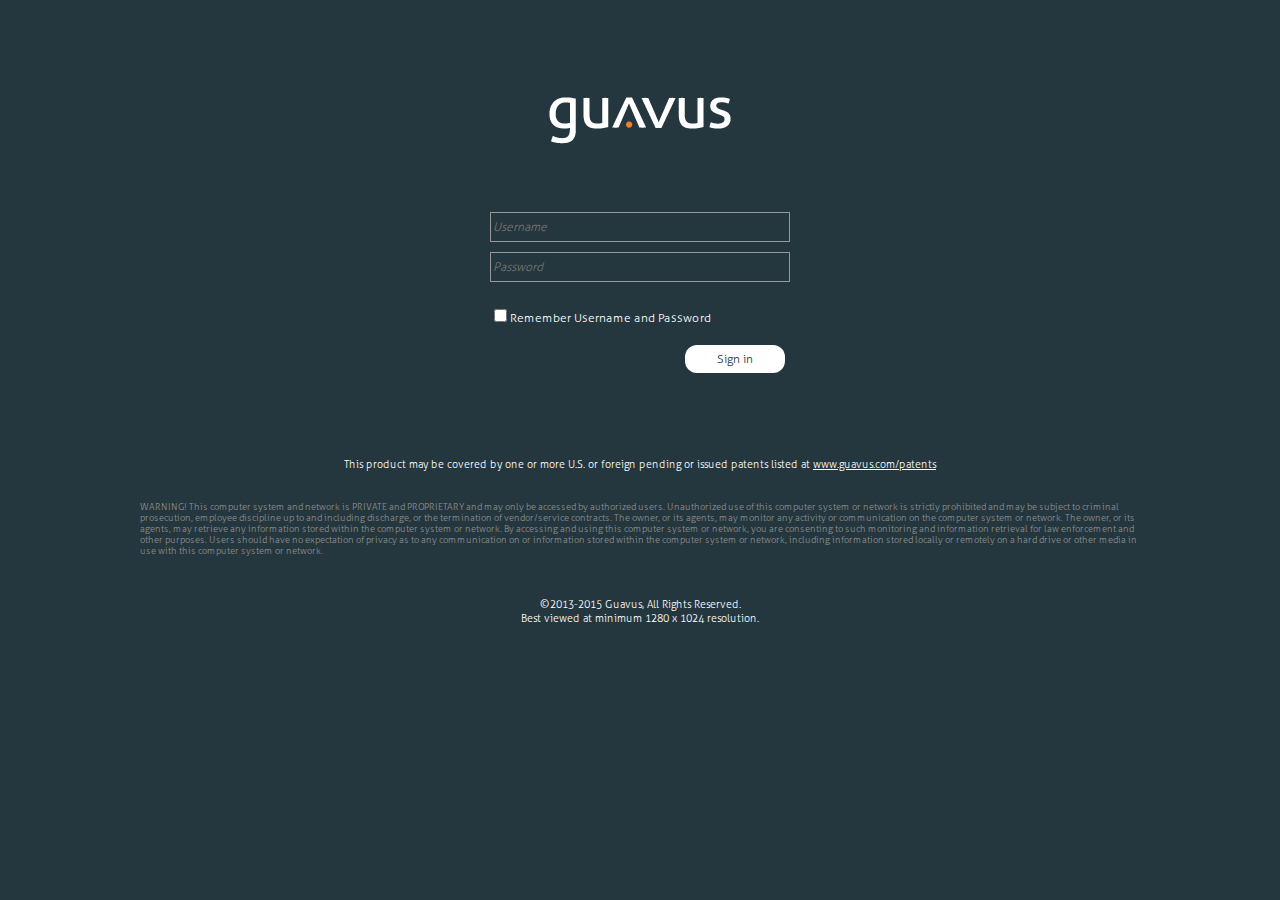
==== src/index.html @ 884ecc48 "angularjs" ====
<!DOCTYPE html> 
<html lang="en"> 
<head>
 <meta charset="utf-8"> 
 <meta name=viewport content="width=device-width,initial-scale=1"> 
 <meta http-equiv=X-UA-Compatible content="IE=edge,chrome=1">
  <title>Login</title>

   <link href="css/custom.css" rel="stylesheet">

   <script src="Scripts/jquery.min.js"></script>
   <script src="Scripts/bootstrap.min.js"></script>
   <script type="text/javascript">


   </script>
   <!--custom js-->

  </head>

     <body class='loginbody'> 
    
      <div class=logo-container > 
        <img src="images/guavusLogoLarge.png" class="guavusLogo"/>
      </div> 

      <div class="loginForm"> 
          
           <form class="form-signin" method="POST" role="form" id='loginForm' action='home.html'>
               
                <input type="username" id="username" class="form-control" placeholder="Username" required />
                 
                <input type="password" id="password" class="form-control" placeholder="Password" required />
                 <div style="height: 0px">   
                </div>
                <div id="remember" class="checkbox remember">
                    <label>
                        <input type="checkbox" id="cbRememberMe" name="rememberMe" value="remember-me">Remember Username and Password 
                    </label>
                </div>
                
                <button class="btn btn-lg btn-primary btn-block btn-signin" type="submit" id = 'submit'>Sign in</button>
          
            </form>

      </div> 


      <div class="disclaimer">
              <p class="patentText">This product may be covered by one or more U.S. or foreign pending or issued patents listed at 
                <a href=http://www.guavus.com/patents target=_blank>www.guavus.com/patents</a>
              </p> 
             
              <p class="warningText">WARNING! This computer system and network is PRIVATE and PROPRIETARY and may only be accessed by authorized users. Unauthorized use of this computer system or network is strictly prohibited and may be subject to criminal prosecution, employee discipline up to and including discharge, or the termination of vendor/service contracts. The owner, or its agents, may monitor any activity or communication on the computer system or network. The owner, or its agents, may retrieve any information stored within the computer system or network. By accessing and using this computer system or network, you are consenting to such monitoring and information retrieval for law enforcement and other purposes. Users should have no expectation of privacy as to any communication on or information stored within the computer system or network, including information stored locally or remotely on a hard drive or other media in use with this computer system or network.
              </p> 
              <p class="rightsText"> ©2013-2015 Guavus, All Rights Reserved.<br/>Best viewed at minimum 1280 x 1024 resolution.</p> 
             
        </div> 

    </body> 

</html>
---- src/css/custom.css ----
/*-- common styles --*/

@font-face {
    font-family: "AllerLight";
    src:  url("fonts/Aller_Lt.ttf");
    font-weight: normal;
    font-style: normal;
    /*format("truetype");*/
}

@font-face {
    font-family: "AllerReg";
    src:  url("fonts/Aller_Rg.ttf");
    font-weight: normal;
    font-style: normal;
    /*format("truetype");*/
}

body
{ 
    
    position: relative;
    min-height: 100%;
}


/*--header styles---*/

.navbar-nav > li > a, .navbar-brand {
    padding-top:13px; 
    padding-bottom:13;
    height: 50px;
}
.navbar {
  min-height:30px;  
}
.navbar-fixed-top {
    height: 50; 
}
.navbar-fixed-bottom {
    height: 30; 
}

.nav
{
   font-family: "AllerLight";
   color: #fff;
   background-color: #25373e;
   margin-left: 20px;
   margin-right: 20px;
}


.container-fluid {
    margin-left: auto;
    margin-right: auto;

}

.navbar-default
{
   font-family: "AllerLight";
   background-color: #25373e;
}


/*style for brand portion in header*/
.navbar-brand > div 
{
   float:  left;
   margin-left: 13px;
   margin-right: 13px;
   display: inline-block;
   position: relative;
}


.appName
{
 font-family: 'AllerLight';
 position: relative;
 color: #fff;
 margin: 15px;
}

.headerDividerLine
{
  position:absolute;
  width:1px;
  background-color:#ffffff;
}

/*.rowDividerLine
{
  position:absolute;
  width:2px;
  background-color:#ff00ff;
  height: 100%;
}
*/

.img-circle
{
    /*padding-top: 0;
    padding-bottom: 0;*/
    
  /*  width: 23px;
    height: 23px;*/

}



/*  login page styles-------------------*/

.loginbody
{

  font-family: "AllerLight"; 
  background-color: #25373e;
  padding-bottom: 0px;
  height: 100%;
}

.logo-container {
    padding-top: 7%;
    height:20%; 
    margin:auto;
    display: table;
}

.loginForm {
    padding-top: 5%;
    margin:auto;
    display: table;
}


.disclaimer {
    font-family: "AllerLight"; 
    height:15%; 
    text-align: center;
    color: #909090;
    vertical-align: middle;
    padding-top: 5%;
    padding-bottom: 0;
  
}

.loginForm input[type="submit"] {
    background: rgba(0, 0, 0, 0) linear-gradient(#fff, #fff) repeat scroll 0 0;
    border: 0 none;
    border-radius: 10px;
    color: #25373e;
    font-size: 11px;
    font-weight: 400;
    padding: 7px 10px;
    width: 90px;
}


.patentText
{
    font-family: "AllerLight";
    font-size: 8pt;
    color: #fff;

   
}

.patentText a, .patentText a:focus, .patentText a:hover {
    color: #fff;
    font-family: "AllerLight";
    font-size: 8pt;
}


.warningText
{
    font-family: "AllerLight";

     padding-top: 20px;
    padding-bottom: 30px;
    font-size: 7pt;
     margin: 0 auto;
     max-width: 1000px;
    color: #909090;
    text-align: left;
     max-width: 1000px;
    
}

.rightsText
{
    font-family: "AllerLight";
    font-size: 8pt;
    color: #fff;
    line-height: 14px;

}


.checkbox {
    margin-bottom: 0;
    margin-top: 0;
}
.checkbox input[type="checkbox"] {
    margin-top: 2px;
}
.checkbox label {
    font-family: "AllerLight";
    margin-right: 20px;
    padding-top: 2px;
}
.form-control {
    height: auto;
    padding: 1px 2px;
}
.form1-control {
    height: auto;
    padding: 1px 2px;
}


.leftAlign, .rightAlign {
    max-width: 700px;
    min-width: 200px;
}


.rightAlign {
    padding-right: 15px;
}
.leftAlign {
    padding-left: 15px;
}
.buttonLabel {
    float: left;
    padding-top: 1px;
    text-align: left;
}


.selectedLabel {
    color: #4d4d4d;
    /*font-family: "Aller";*/
}
.rememberMe, Accordion, Button, CheckBox, NumericStepper, TextInput {
    /*font-family: "Aller";*/
}


.btn {
    font-weight: normal;
    height: 36px;
    -moz-user-select: none;
    -webkit-user-select: none;
    user-select: none;
    cursor: default;

}

/*.reauth-email {
    display: block;
    color: #404040;
    line-height: 2;
    margin-bottom: 10px;
    font-size: 14px;
    text-align: center;
    overflow: hidden;
    text-overflow: ellipsis;
    white-space: nowrap;
    -moz-box-sizing: border-box;
    -webkit-box-sizing: border-box;
    box-sizing: border-box;
}*/

.form-signin #username,
.form-signin #password {
    direction: ltr;
    height: 30px;
    font-size: 12px;
    font-family: "AllerLight";
    font-style: italic;
}

.form-signin input[type=username],
.form-signin input[type=password],
.form-signin input[type=text],
.form-signin button {
  
    border: 1px solid #999999;
    background-color: #24373E;
    color: #909090;
    width: 300px;
    display: block;
    margin-bottom: 10px;
    z-index: 1;
    position: relative;
    -moz-box-sizing: border-box;
    -webkit-box-sizing: border-box;
    box-sizing: border-box;
}
.form1-signin input[type=username],
.form1-signin input[type=password],
.form1-signin input[type=text],
.form1-signin button {
  
    border: 1px solid #999999;
    /*background-color: #24373E;*/
    color: #909090;
    width: 300px;
    display: block;
    margin-bottom: 10px;
    z-index: 1;
    position: relative;
    font-size: 12px;
    font-family: "AllerLight";
    font-style: italic;
    -moz-box-sizing: border-box;
    -webkit-box-sizing: border-box;
    box-sizing: border-box;
}


.form1-control:focus {
    width: 300px;
    border-color: #fff;
    outline: 0;
   
}

.form-signin .form-control:focus {
    width: 300px;
    border-color: #35bdb2;
    outline: 0;
   /* -webkit-box-shadow: inset 0 1px 1px rgba(0,0,0,.075),0 0 8px rgb(104, 145, 162);
    box-shadow: inset 0 1px 1px rgba(0,0,0,.075),0 0 8px rgb(104, 145, 162);*/
}

/*.form-signin input[type=username]:invalid :after,
.form-signin input[type=password]:invalid :after{
   border-color: #ff00ff;
   outline: 0;
    width: 300px;
}*/

.vertical
{
   width: 0px;
   height: 100%; /* or height in PX */
}
.btn.btn-reset {

    font-family: "AllerLight";
    font-style: normal;
    width: 100px;
    /*background-color: #4d90fe; */
    color: #fff;
    background-color: #101010;
    /* background-color: linear-gradient(rgb(104, 145, 162), rgb(12, 97, 33));*/
    padding: 0px;
    font-weight: normal;
    font-size: 12px;
    height: 28px;
    -moz-border-radius: 12px;
    -webkit-border-radius: 12px;
    border-radius: 12px;
    border: none;
    display: none;

    -o-transition: all 0.218s;
    -moz-transition: all 0.218s;
    -webkit-transition: all 0.218s;
    transition: all 0.218s;
    float: right;

}
.btn.btn-reset:hover,
.btn.btn-reset:focus {
    color:#fff;
    background-color: #35bdb2;
}


.btn.btn-signin {

    font-family: "AllerLight";
    width: 100px;
    /*background-color: #4d90fe; */
    color: #25373e;
    background-color: #fff;
    /* background-color: linear-gradient(rgb(104, 145, 162), rgb(12, 97, 33));*/
    padding: 0px;
    font-weight: normal;
    font-size: 12px;
    height: 28px;
    -moz-border-radius: 12px;
    -webkit-border-radius: 12px;
    border-radius: 12px;
    border: none;

    -o-transition: all 0.218s;
    -moz-transition: all 0.218s;
    -webkit-transition: all 0.218s;
    transition: all 0.218s;
    float: right;

}

.btn.btn-signin:hover,
.btn.btn-signin:focus {
    color:#fff;
    background-color: #35bdb2;
}

.btn.btn-signin:active
{
  color:#fff;
  background-color: #0090a6;
}

.remember
{
    font-size: 12px;
    font-family: "AllerLight";
    color: #fff;
    font-weight: normal;
    padding-top: 15px;
    padding-bottom: 20px;
}



/*Chart D3 css related chnages */

.axis path,
.yaxis line {
  fill: transparent;
 /* font-size: 8px;*/
  stroke: #000;
  /*font-weight*/: 
  shape-rendering: crispEdges;
}

.bar {
  fill: rgb(181,11,46);
}

.bar:hover {
  fill: rgb(181,11,46) ;
  stroke:rgb(0,6,0);
}

.bar rect:hover {
  fill: #33ADBC;
}

.rectbar {
  fill: rgb(181,11,46);
}

.rectbar:hover {
  
  stroke:rgb(0,6,0);
}

.x.axis path {
  display: none;
}


div.d3tooltip { 
    position: absolute;     
    text-align: left;     
    padding: 10px;       
    font: 12px 'Aller';
    font-weight: bold;   
    background: #eef2f0; 
    border: 1px solid;    
    border-radius: 2px;     
    pointer-events: none;     
}


.gridlines .tick {
    stroke: lightgrey;
    opacity: 0.7;
}

.gridlines path {
      stroke-width: 0;
}

.hgridlines .tick {
    stroke: red;
    opacity: 0.7;
}

.hgridlines path {
      stroke-width: 0;
}

.vgridlines .tick {
    stroke: green;
    opacity: 0.7;
}

.vgridlines path {
      stroke-width: 0;
}


.key path {
  display: none;
}

.key line {
  stroke: #000;
  shape-rendering: crispEdges;
}

#StackedBarVisualisation,#StackedBarVisualisation1,#StackedBarVisualisation2
{

  width: 100%;
  height: 100%;
}

.tbl
{
  
  width: 100%;
  height: 100%;
}

.lgTxt
{
  font-size: 12px;
  font-family: "AllerLight";
  /*
  fill: orange;*/
}


#topleftcontainer > div
{

   float:  left;
   margin: 10px;
   display: inline-block;
   position: absolute;
  font-size: 12px;

}

#headerDividerLineLeg
{
  /*margin-top: 10px;*/
  vertical-align: middle;
  position:relative;
  width:1px;
  height: 20px;
  background-color:#000;
}

#topleftcontainer > input
{

    -webkit-appearance: none;
    margin-top: 10px;
    width: 230px;
    height: 23px;
    border: solid 1px #e1e6e4;
    /* -webkit-border: solid 1px #e1e6e4;*/
   /* -moz-box-sizing: border-box;
    -webkit-box-sizing: border-box;
    box-sizing: border-box;*/

  
}

#topleftcontainer > input:focus
{
    -webkit-appearance: none;
    margin-top: 10px;
    width: 230px;
    height: 23px;
    border: solid 1px #35bdb2;
    /* -moz-box-sizing: border-box;
    -webkit-box-sizing: border-box;
    box-sizing: border-box;*/
  
}


 #topleftcontainer > #discrepInpt,#cmtsInpt
{
    -webkit-appearance: none;
    margin-top: 10px;
    height: 23px;
    border: none;
    border-bottom: solid 2px #e1e6e4;
   /*-moz-border: none;
    -webkit-border: none;
    -moz-border-bottom: solid 2px #e1e6e4;
    -webkit-border-bottom: solid 2px #e1e6e4;*/

}

 #topleftcontainer > #discrepInpt:focus,#cmtsInpt:focus
{
    -webkit-appearance: none;
    margin-top: 10px;
    height: 23px;
    border: none;
    border-bottom: solid 2px #35bdb2;
/*
     -moz-box-sizing: border-box;
    -webkit-box-sizing: border-box;
    box-sizing: border-box;
*/
}

#fisrtImg
{
   padding-left: 0;
   padding-right: 7px;
}

#secImg
{
   padding-left: 7px;
   padding-right: 0;
}

.chartscreenlabel
{
   font-family: 'AllerLight';
   font-weight: normal;
   padding-left: 10px;
   font-size: 12px;
}

#chartscreenlabelHead
{
   font-family: 'AllerReg';
   font-weight: normal;
   padding-left: 0;
   padding-right: 5px;
   font-size: 13px;
  
}

#topleftcontainer > select
{
    font-family: 'AllerLight';
    border: 0;
    font-size: 12px;
    background-color: #e1e6e4 ;
    border-radius: 5px;
    padding: 3px;
   /* padding-left:10px;*/
}


/*End of chart styles*/


.list-group {
   margin-left: 100px;
    margin-bottom: 30px;
    padding-left: 20px;
    padding-top: 10px;
    position: relative;
    width: 100%;
    width: 50%;
}

   .list-group-item-text {
        
        font-family: 'AllerReg';
        /*font-weight: bold;*/
        color: #46616f;
        font-size: 11pt;
       /* padding-bottom: 15px;
        padding-top: 15px;*/
    }

    .list-group-item {
        font-family: 'AllerLight';
        font-weight: normal;
        color: #25373e;
        font-size: 15pt;
        background-color: transparent;
        border: 0 solid #fff;
        display: block;
        margin-bottom: -1px;
        padding: 10px 15px;
        position: relative;
       
    }

     .list-group-item-inline-text {
    
        padding-top:3px;
        padding-bottom:3px;
        padding-right:10px;
        padding-left:5px;
       
    }

    .list-group-item-img-disabled
    {
         pointer-events:none;
         opacity: .4;
    }

    .list-group-item-img
    {
      
    }


    .list-group-item-disabled
    {
        font-family: 'AllerLight';
        font-weight: normal;
        color: #ccc;
        font-size: 15pt;
        background-color: transparent;
        border: 0px solid #fff;
        display: block;
        margin-bottom: -1px;
        padding: 10px 15px;
        position: relative;
        pointer-events:none;
    }

    .list-group-item-text-disabled {
        
        font-family: 'AllerReg';
        /*font-weight: bold;*/
        color: #ccc;
        font-size: 11pt;
        pointer-events:none;
       /* padding-bottom: 15px;
        padding-top: 15px;*/
    }

    a.list-group-item >span:hover,
    a.list-group-item >span:focus {
      color: #35bdb2;
      text-decoration: none;
      background-color: #25373e;
      border-radius: 3px;

    }


    .list-group-input{
         font-family: 'AllerReg';
         font-weight: normal;
         height: 25px;
         border: solid 1px #e1e6e4;
    }
    .list-group-input:focus{

         font-family: 'AllerReg';
         font-weight: normal;
         height: 25px;
         border: solid 1px #35bdb2;
    }

    

/* ---bread crumb  styles ----*/  

.breadcrumbBar {
  background-color: #E1E6E4;
  /*width: 100%;*/
  min-height: 35px;
  position: relative;
  height: 35px;
  padding: 5px 5px 5px 5px;
  padding-left: 30px;
  /*margin-top: 30px;*/
  /*margin-left: 25px;
  margin-right: 25px;*/
}

.breadcrumbBar div
 {
  float: left;
  color: white;
  cursor: pointer;
  font-family: 'AllerLight';
  font-size: 12px;
/*  padding-bottom: 5px;*/

}


.arrow-right {
  float:left;
  width: 0px; 
  height: 0; 
  border-top: 10px inset transparent;
  border-bottom: 10px inset transparent;
}

.arrow-right.first-arrow {
  border-left: 10px solid #E1E6E4;
  margin-left: -1px;
}

.breadcrumb-inactive {
   margin-top: 2px;
  white-space:nowrap;
}

.breadcrumb-inactive div {

  background-color: #25373E;
  padding: 1px 5px;
  height: 20px;

}
/*
.breadcrumb-active #bread{
  padding:5px;
}*/

.breadcrumb-active {
  margin-top: 2px;
  white-space:nowrap;


}

.breadcrumb-active div {
  background-color: #35bdb2;
  padding: 1px 5px;
  height: 20px;
}

.breadcrumbBar span{
  height: 20px;
}
.breadcrumbBar .first-arrow{
  border-top-width: 10px;
  border-bottom-width: 10px;
}

.breadcrumbBar .second-arrow{
  border-left-width: 10px;
  border-top-width: 10px;
  border-bottom-width: 10px;
}

.breadcrumb-active .arrow-right.first-arrow {
  border-top-color: #35bdb2;
  border-top-style: solid;
  border-bottom-color: #35bdb2;
  border-bottom-style: solid;
}

.breadcrumb-active .arrow-right.second-arrow {
  border-left-color: #35bdb2;
  border-left-style: solid;
  border-top-color: #E1E6E4;
  border-top-style: solid;
  border-bottom-color: #E1E6E4;
  border-bottom-style: solid;
}

.breadcrumb-inactive .arrow-right.first-arrow {
  border-top-color: #25373E;
  border-top-style: solid;
  border-bottom-color: #25373E;
  border-bottom-style: solid;
}

.breadcrumb-inactive .arrow-right.second-arrow {
  border-left-color: #25373E;
  border-left-style: solid;
  border-top-color: #E1E6E4;
  border-top-style: solid;
  border-bottom-color: #E1E6E4;
  border-bottom-style: solid;
}

/*-- timerange styles ---*/


.timeRangeBar {
  /*padding: 5px 5px;*/
  height: 30px;
   margin-top: 60px;
  /*background-color: #f1f1ec;*/
}

.timeRangeValue {
  padding: 3px 0px;
  float: left;
   /*margin-top: 4px;*/
}

.timeRangeValue span {
  /*color: #35bdb2;*/
  font-family: 'AllerReg';
  font-weight: normal;

  font-size: 10pt;
}

.timeRangePresets {
  padding: 1px 7px;
  border-left: 1px dotted #BBB;
  float: right;
  font-family: 'AllerReg';
  font-weight: normal;
  font-size: 10pt;
  /*margin-top: 4px;*/

}

.timeRangePresets ul{
  margin-bottom: 4px;
}

.timeRangeCustom{
  padding: 1px 0px 3px 5px;
  margin-top: 1px;
  border-left: 1px dotted #BBB;
  float: right;
}

.timeRangeCustom span {
  cursor: pointer; 
  padding: 5px;
}

.timeRangePresets a {
  padding-left: 7px;
  padding-right: 7px;

}

.timeRangePresets a.active {
  color: #35bdb2;
  text-decoration: none;
}

/*.timeRangePresets a.hover {
  color: #0090a6;
  text-decoration: none;
}
*/

.timeRangePresets a.selected {
  color: #35bdb2;
  text-decoration: none;
}

.timeRangeNonSelectedText {
  color: #000;
  text-decoration: underline;
}

.timeRangeSelectedText {
  color: #35bdb2;
  text-decoration: none;
}

.timeRangeRefresh {
  padding: 2px 10px 3px 10px;
  border-left: 1px dotted #BBB;
  float: right;
}


/*---footer styles--*/
.footerdiv
{
  font-family: 'AllerLight';
  font-size: 12px;
  font-weight: normal;
  float: right;
  margin-top: 5px;
  margin-bottom: 5px;
  margin-right: 30px;
  /*width: 50%*/
}

.footerdivtimezone
{
  font-family: 'AllerLight';
  /*width: 50%*/
  font-size: 12px;
  font-weight: normal;
  float: left;
  margin-top: 5px;
  margin-bottom: 5px;
  margin-left: 30px;
}

.navbar-fixed-bottom
{
    min-height: 30px;
    height: 30px;
    color:#fff;
    font-family: 'AllerLight';
}


.mainbody
{
  font-family: "AllerLight"; 
  margin-left: 30px;
  margin-right: 35px;
}


.dropdown-menu.bullet li {
            width: 200px;
            background: #35bdb2;
            color:#35bdb2;
            font-size: 12px;
        }

        .dropdown-menu.bullet li.group {
            padding: 0 5px 0 10px;
            background: #57cbc1;
            color:#46616f;
            font-size: 11px;
            font-family: 'AllerReg';
            height: 17px;
            vertical-align: middle;

        }

        /*.dropdown-menu.bullet li.groupDisabled {
            padding: 0 5px 0 10px;
            background: #57cbc1;
            color:#53b6b1;
            font-size: 11px;
            font-family: 'AllerReg';
            height: 17px;
            vertical-align: middle;

        }*/
        .dropdown-menu.bullet {
            border-radius: 2px;
            border-top: 0px;
            border-bottom: 0px;
            border-left: 0px;
            border-right: 0px;
            padding: 20px 0px 15px  0px;
            margin: 0 0 0 0;
            background-color: #35bdb2;

        }

    .dropdown-menu.bullet li.item {
    clear: both;
    color: #000;
    display: block;
    font-weight: normal;
    padding: 10px 5px 5px  15px;
    font-family: "AllerReg"; 
    font-size: 12px;
    height: 40px;
}

 .dropdown-menu.bullet li.disabled {
  
    clear: both;
    color: #29a39b;
    display: block;
    font-weight: normal;
    padding: 10px 5px 5px  15px;
    font-family: "AllerReg"; 
    font-size: 12px;
    height: 40px;
    pointer-events:none;
 }

.dropdown-menu.bullet li.item:hover {
    background-color: #28b0a6;
     font-family: "AllerReg"; 
    font-size: 12px;
    color: #000;
}

.btn-group-lg > .btn, .btn-lg {
    border-radius: 2px;
    font-size: 12px;
    line-height: 0;
    padding: 5px 5px 5px 5px;
}

.btn {
    -moz-user-select: none;
    cursor: default;
    font-weight: normal;
    height: 24px;
    padding: 2px 8px 2px 6px;
    font-size: 12px;
    font-family: "AllerLight"; 
    vertical-align: middle;
    margin-right: 5px;
}

.btn-default.active, .btn-default:active, .btn-default:hover, .open > .dropdown-toggle.btn-default {
    background-color: #b2babb;
    border-color: #b2babb;
    color: #000;
}


.loading-container 
{
    z-index: 99999;
    width: 100%;
    height: 100%;
    top: 0; bottom: 0;
    margin-top: 55px;
    position: fixed;
    display: table;
    background: #fff;
    opacity: .8;
}

.loading-container > div
{
  display: table-cell;
  text-align: center;
  vertical-align: middle;
}


.row.vdivide [class*='col-md-3']:not(:last-child):before {
  background: #e0e0e0;
  width: 2px;
  content: "";
  display:block;
  position: absolute;
  top:0;
  bottom: 0;
  right: 0;
  min-height: 70px;
}

/*.row.vdivide [class*='col-']:not(:last-child):before {
  background: #e0e0e0;
  width: 2px;
  content: "";
  display:block;
  position: absolute;
  top:0;
  bottom: 0;
  right: 0;
  min-height: 70px;
}
*/
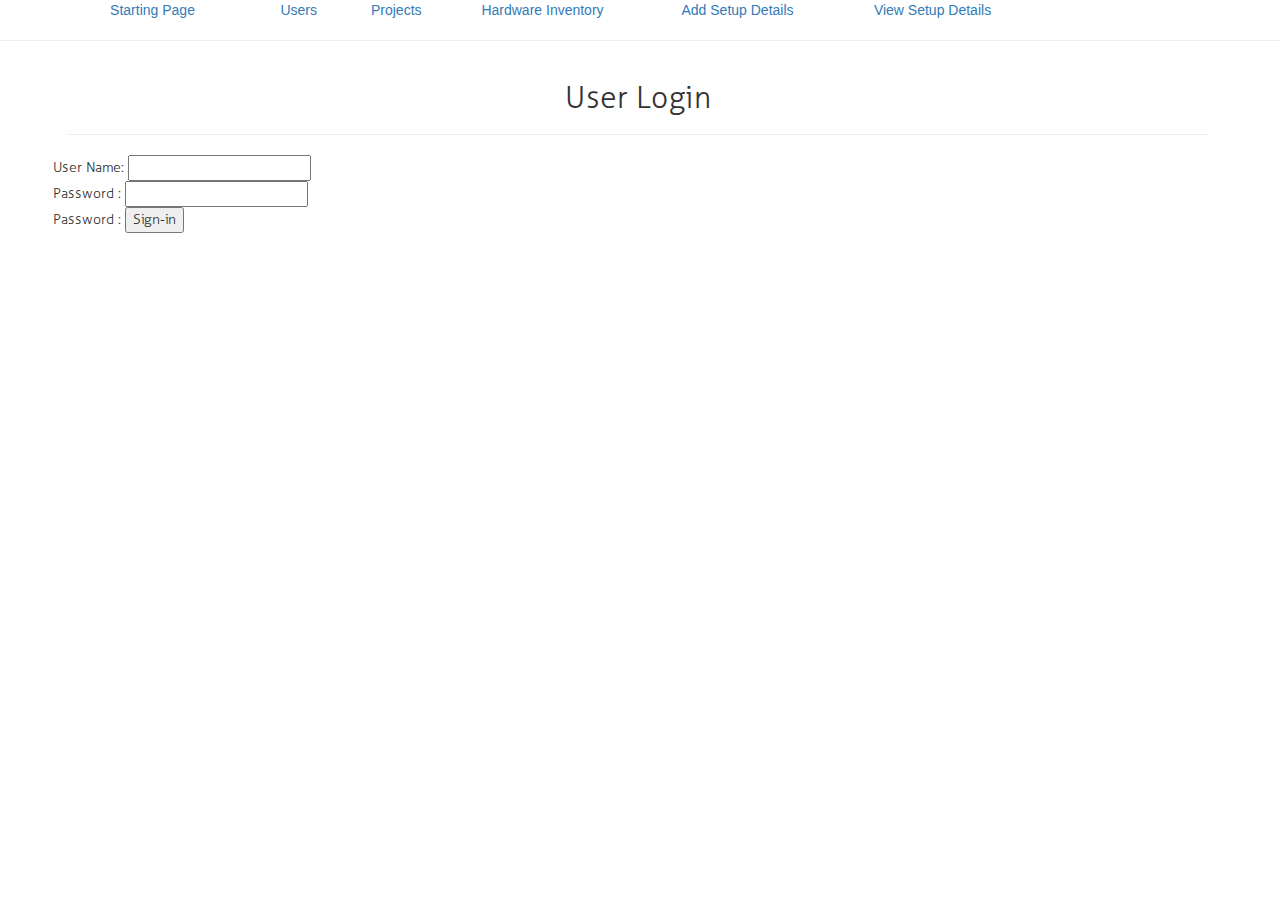
==== commit aac0cc1a: "usrPge" ====
--- a/src/index.html
+++ b/src/index.html
@@ -1,62 +1,57 @@
-<!DOCTYPE html> 
-<html lang="en"> 
+<!DOCTYPE html>
+<html lang="en" ng-app="invApp">
 <head>
- <meta charset="utf-8"> 
- <meta name=viewport content="width=device-width,initial-scale=1"> 
- <meta http-equiv=X-UA-Compatible content="IE=edge,chrome=1">
-  <title>Login</title>
+    <meta charset="utf-8">
+    <meta name="description" content="">
+    <meta name="viewport" content="width=device-width">
+    <meta http-equiv="X-UA-Compatible" content="IE=edge,chrome=1">
+    <title>Guavus | Inventory</title>
+    
+    <link href="css/bootstrap.min.css" rel="stylesheet">
+    <link href="css/theme.min.css" rel="stylesheet" type='text/css'>
+    <link href="css/custom.css" rel="stylesheet">
 
-   <link href="css/custom.css" rel="stylesheet">
-
-   <script src="Scripts/jquery.min.js"></script>
-   <script src="Scripts/bootstrap.min.js"></script>
-   <script type="text/javascript">
-
-
-   </script>
-   <!--custom js-->
-
-  </head>
-
-     <body class='loginbody'> 
+    <script src="Scripts/jquery.min.js"></script>
+    <script src="Scripts/bootstrap.min.js"></script> 
+    <script src="Scripts/angular.js"></script>
+    <script src="Scripts/ngStorage.js"></script>
+    <script src="Scripts/angular-route.js"></script>
+    <script type="text/javascript" src='app.js'></script>
+    <script src="controllers/CommonUtil.js"></script>
+    <script src="services/dummyDataService.js"></script>
+    <script src="services/testService.js"></script>
+    <script src="controllers/loginController.js"></script>
+    <script src="controllers/invScreenController.js"></script>
+    <script src="controllers/addSetupPageController.js"></script>
+    <script src="controllers/hardwareInventoryController.js"></script>
+    <script src="controllers/userPageController.js"></script>
     
-      <div class=logo-container > 
-        <img src="images/guavusLogoLarge.png" class="guavusLogo"/>
-      </div> 
-
-      <div class="loginForm"> 
-          
-           <form class="form-signin" method="POST" role="form" id='loginForm' action='home.html'>
-               
-                <input type="username" id="username" class="form-control" placeholder="Username" required />
-                 
-                <input type="password" id="password" class="form-control" placeholder="Password" required />
-                 <div style="height: 0px">   
-                </div>
-                <div id="remember" class="checkbox remember">
-                    <label>
-                        <input type="checkbox" id="cbRememberMe" name="rememberMe" value="remember-me">Remember Username and Password 
-                    </label>
-                </div>
-                
-                <button class="btn btn-lg btn-primary btn-block btn-signin" type="submit" id = 'submit'>Sign in</button>
-          
-            </form>
-
-      </div> 
-
-
-      <div class="disclaimer">
-              <p class="patentText">This product may be covered by one or more U.S. or foreign pending or issued patents listed at 
-                <a href=http://www.guavus.com/patents target=_blank>www.guavus.com/patents</a>
-              </p> 
-             
-              <p class="warningText">WARNING! This computer system and network is PRIVATE and PROPRIETARY and may only be accessed by authorized users. Unauthorized use of this computer system or network is strictly prohibited and may be subject to criminal prosecution, employee discipline up to and including discharge, or the termination of vendor/service contracts. The owner, or its agents, may monitor any activity or communication on the computer system or network. The owner, or its agents, may retrieve any information stored within the computer system or network. By accessing and using this computer system or network, you are consenting to such monitoring and information retrieval for law enforcement and other purposes. Users should have no expectation of privacy as to any communication on or information stored within the computer system or network, including information stored locally or remotely on a hard drive or other media in use with this computer system or network.
-              </p> 
-              <p class="rightsText"> ©2013-2015 Guavus, All Rights Reserved.<br/>Best viewed at minimum 1280 x 1024 resolution.</p> 
-             
-        </div> 
-
-    </body> 
-
+    <script src="Scripts/restangular.min.js"></script>
+</head>
+<body >
+	<div class="container">
+	  <div class="row vdivide">
+	    <div class="col-sm-2 text-center">
+	    	<a href ="" >Starting Page</a>
+		</div>
+	    <div class="col-sm-1 text-center">
+	    	<a ng-click = "editRow(row)" >Users</a>
+		</div>
+		<div class="col-sm-1 text-center">
+	    	<a ng-click = "editRow(row)" >Projects</a>
+		</div>
+		<div class="col-sm-2 text-center">
+	    	<a href="#hardwareInventoryPage" >Hardware Inventory</a>
+		</div>
+		<div class="col-sm-2 text-center">
+	    	<a href="#addSetupPage" >Add Setup Details</a>
+		</div>
+		<div class="col-sm-2 text-center">
+	    	<a href="#projectsPage" >View Setup Details</a>
+		</div>
+	  </div>
+	</div>
+	<hr>
+	<div ng-view class='mainbody'></div>
+</body>
 </html>--- a/src/css/theme.min.css
+++ b/src/css/theme.min.css
@@ -0,0 +1,1445 @@
+/*! Generated by Live LESS Theme Customizer */
+body,figure{margin:0}
+.navbar-fixed-bottom .navbar-collapse,.navbar-fixed-top .navbar-collapse,.pre-scrollable{max-height:340px}
+html{font-family:sans-serif;-ms-text-size-adjust:100%;-webkit-text-size-adjust:100%;font-size:10px;-webkit-tap-highlight-color:transparent}
+article,aside,details,figcaption,figure,footer,header,hgroup,main,menu,nav,section,summary{display:block}
+audio,canvas,progress,video{display:inline-block;vertical-align:baseline}
+audio:not([controls]){display:none;height:0}
+[hidden],template{display:none}
+a{background-color:transparent}
+a:active,a:hover{outline:0}
+b,optgroup,strong{font-weight:700}
+dfn{font-style:italic}
+h1{margin:.67em 0}
+mark{background:#ff0;color:#000}
+sub,sup{font-size:75%;line-height:0;position:relative;vertical-align:baseline}
+sup{top:-.5em}
+sub{bottom:-.25em}
+img{border:0;vertical-align:middle}
+svg:not(:root){overflow:hidden}
+hr{box-sizing:content-box;height:0}
+pre,textarea{overflow:auto}
+code,kbd,pre,samp{font-size:1em}
+button,input,optgroup,select,textarea{color:inherit;font:inherit;margin:0}
+button{overflow:visible}
+button,select{text-transform:none}
+button,html input[type=button],input[type=reset],input[type=submit]{-webkit-appearance:button;cursor:pointer}
+button[disabled],html input[disabled]{cursor:default}
+button::-moz-focus-inner,input::-moz-focus-inner{border:0;padding:0}
+input[type=checkbox],input[type=radio]{box-sizing:border-box;padding:0}
+input[type=number]::-webkit-inner-spin-button,input[type=number]::-webkit-outer-spin-button{height:auto}
+input[type=search]::-webkit-search-cancel-button,input[type=search]::-webkit-search-decoration{-webkit-appearance:none}
+table{border-collapse:collapse;border-spacing:0}
+td,th{padding:0}
+@media print{blockquote,img,pre,tr{page-break-inside:avoid}
+*,:after,:before{background:0 0!important;color:#000!important;box-shadow:none!important;text-shadow:none!important}
+a,a:visited{text-decoration:underline}
+a[href]:after{content:" (" attr(href) ")"}
+abbr[title]:after{content:" (" attr(title) ")"}
+a[href^="javascript:"]:after,a[href^="#"]:after{content:""}
+blockquote,pre{border:1px solid #999}
+thead{display:table-header-group}
+img{max-width:100%!important}
+h2,h3,p{orphans:3;widows:3}
+h2,h3{page-break-after:avoid}
+.navbar{display:none}
+.btn>.caret,.dropup>.btn>.caret{border-top-color:#000!important}
+.label{border:1px solid #000}
+.table{border-collapse:collapse!important}
+.table td,.table th{background-color:#fff!important}
+.table-bordered td,.table-bordered th{border:1px solid #ddd!important}
+}
+.img-thumbnail,body{background-color:#fff}
+.btn,.btn-danger.active,.btn-danger:active,.btn-default.active,.btn-default:active,.btn-info.active,.btn-info:active,.btn-primary.active,.btn-primary:active,.btn-success.active,.btn-success:active,.btn-warning.active,.btn-warning:active,.btn.active,.btn:active,.form-control,.navbar-toggle,.open>.dropdown-toggle.btn-danger,.open>.dropdown-toggle.btn-default,.open>.dropdown-toggle.btn-info,.open>.dropdown-toggle.btn-primary,.open>.dropdown-toggle.btn-success,.open>.dropdown-toggle.btn-warning{background-image:none}
+@font-face{font-family:'Glyphicons Halflings';src:url(http://bootstrap-live-customizer.com/bootstrap-3.3.5/fonts/glyphicons-halflings-regular.eot);src:url(http://bootstrap-live-customizer.com/bootstrap-3.3.5/fonts/glyphicons-halflings-regular.eot?#iefix) format('embedded-opentype'),url(http://bootstrap-live-customizer.com/bootstrap-3.3.5/fonts/glyphicons-halflings-regular.woff2) format('woff2'),url(http://bootstrap-live-customizer.com/bootstrap-3.3.5/fonts/glyphicons-halflings-regular.woff) format('woff'),url(http://bootstrap-live-customizer.com/bootstrap-3.3.5/fonts/glyphicons-halflings-regular.ttf) format('truetype'),url(http://bootstrap-live-customizer.com/bootstrap-3.3.5/fonts/glyphicons-halflings-regular.svg#glyphicons_halflingsregular) format('svg')}
+.glyphicon{position:relative;top:1px;display:inline-block;font-family:'Glyphicons Halflings';font-style:normal;font-weight:400;line-height:1;-webkit-font-smoothing:antialiased;-moz-osx-font-smoothing:grayscale}
+.glyphicon-asterisk:before{content:"\2a"}
+.glyphicon-plus:before{content:"\2b"}
+.glyphicon-eur:before,.glyphicon-euro:before{content:"\20ac"}
+.glyphicon-minus:before{content:"\2212"}
+.glyphicon-cloud:before{content:"\2601"}
+.glyphicon-envelope:before{content:"\2709"}
+.glyphicon-pencil:before{content:"\270f"}
+.glyphicon-glass:before{content:"\e001"}
+.glyphicon-music:before{content:"\e002"}
+.glyphicon-search:before{content:"\e003"}
+.glyphicon-heart:before{content:"\e005"}
+.glyphicon-star:before{content:"\e006"}
+.glyphicon-star-empty:before{content:"\e007"}
+.glyphicon-user:before{content:"\e008"}
+.glyphicon-film:before{content:"\e009"}
+.glyphicon-th-large:before{content:"\e010"}
+.glyphicon-th:before{content:"\e011"}
+.glyphicon-th-list:before{content:"\e012"}
+.glyphicon-ok:before{content:"\e013"}
+.glyphicon-remove:before{content:"\e014"}
+.glyphicon-zoom-in:before{content:"\e015"}
+.glyphicon-zoom-out:before{content:"\e016"}
+.glyphicon-off:before{content:"\e017"}
+.glyphicon-signal:before{content:"\e018"}
+.glyphicon-cog:before{content:"\e019"}
+.glyphicon-trash:before{content:"\e020"}
+.glyphicon-home:before{content:"\e021"}
+.glyphicon-file:before{content:"\e022"}
+.glyphicon-time:before{content:"\e023"}
+.glyphicon-road:before{content:"\e024"}
+.glyphicon-download-alt:before{content:"\e025"}
+.glyphicon-download:before{content:"\e026"}
+.glyphicon-upload:before{content:"\e027"}
+.glyphicon-inbox:before{content:"\e028"}
+.glyphicon-play-circle:before{content:"\e029"}
+.glyphicon-repeat:before{content:"\e030"}
+.glyphicon-refresh:before{content:"\e031"}
+.glyphicon-list-alt:before{content:"\e032"}
+.glyphicon-lock:before{content:"\e033"}
+.glyphicon-flag:before{content:"\e034"}
+.glyphicon-headphones:before{content:"\e035"}
+.glyphicon-volume-off:before{content:"\e036"}
+.glyphicon-volume-down:before{content:"\e037"}
+.glyphicon-volume-up:before{content:"\e038"}
+.glyphicon-qrcode:before{content:"\e039"}
+.glyphicon-barcode:before{content:"\e040"}
+.glyphicon-tag:before{content:"\e041"}
+.glyphicon-tags:before{content:"\e042"}
+.glyphicon-book:before{content:"\e043"}
+.glyphicon-bookmark:before{content:"\e044"}
+.glyphicon-print:before{content:"\e045"}
+.glyphicon-camera:before{content:"\e046"}
+.glyphicon-font:before{content:"\e047"}
+.glyphicon-bold:before{content:"\e048"}
+.glyphicon-italic:before{content:"\e049"}
+.glyphicon-text-height:before{content:"\e050"}
+.glyphicon-text-width:before{content:"\e051"}
+.glyphicon-align-left:before{content:"\e052"}
+.glyphicon-align-center:before{content:"\e053"}
+.glyphicon-align-right:before{content:"\e054"}
+.glyphicon-align-justify:before{content:"\e055"}
+.glyphicon-list:before{content:"\e056"}
+.glyphicon-indent-left:before{content:"\e057"}
+.glyphicon-indent-right:before{content:"\e058"}
+.glyphicon-facetime-video:before{content:"\e059"}
+.glyphicon-picture:before{content:"\e060"}
+.glyphicon-map-marker:before{content:"\e062"}
+.glyphicon-adjust:before{content:"\e063"}
+.glyphicon-tint:before{content:"\e064"}
+.glyphicon-edit:before{content:"\e065"}
+.glyphicon-share:before{content:"\e066"}
+.glyphicon-check:before{content:"\e067"}
+.glyphicon-move:before{content:"\e068"}
+.glyphicon-step-backward:before{content:"\e069"}
+.glyphicon-fast-backward:before{content:"\e070"}
+.glyphicon-backward:before{content:"\e071"}
+.glyphicon-play:before{content:"\e072"}
+.glyphicon-pause:before{content:"\e073"}
+.glyphicon-stop:before{content:"\e074"}
+.glyphicon-forward:before{content:"\e075"}
+.glyphicon-fast-forward:before{content:"\e076"}
+.glyphicon-step-forward:before{content:"\e077"}
+.glyphicon-eject:before{content:"\e078"}
+.glyphicon-chevron-left:before{content:"\e079"}
+.glyphicon-chevron-right:before{content:"\e080"}
+.glyphicon-plus-sign:before{content:"\e081"}
+.glyphicon-minus-sign:before{content:"\e082"}
+.glyphicon-remove-sign:before{content:"\e083"}
+.glyphicon-ok-sign:before{content:"\e084"}
+.glyphicon-question-sign:before{content:"\e085"}
+.glyphicon-info-sign:before{content:"\e086"}
+.glyphicon-screenshot:before{content:"\e087"}
+.glyphicon-remove-circle:before{content:"\e088"}
+.glyphicon-ok-circle:before{content:"\e089"}
+.glyphicon-ban-circle:before{content:"\e090"}
+.glyphicon-arrow-left:before{content:"\e091"}
+.glyphicon-arrow-right:before{content:"\e092"}
+.glyphicon-arrow-up:before{content:"\e093"}
+.glyphicon-arrow-down:before{content:"\e094"}
+.glyphicon-share-alt:before{content:"\e095"}
+.glyphicon-resize-full:before{content:"\e096"}
+.glyphicon-resize-small:before{content:"\e097"}
+.glyphicon-exclamation-sign:before{content:"\e101"}
+.glyphicon-gift:before{content:"\e102"}
+.glyphicon-leaf:before{content:"\e103"}
+.glyphicon-fire:before{content:"\e104"}
+.glyphicon-eye-open:before{content:"\e105"}
+.glyphicon-eye-close:before{content:"\e106"}
+.glyphicon-warning-sign:before{content:"\e107"}
+.glyphicon-plane:before{content:"\e108"}
+.glyphicon-calendar:before{content:"\e109"}
+.glyphicon-random:before{content:"\e110"}
+.glyphicon-comment:before{content:"\e111"}
+.glyphicon-magnet:before{content:"\e112"}
+.glyphicon-chevron-up:before{content:"\e113"}
+.glyphicon-chevron-down:before{content:"\e114"}
+.glyphicon-retweet:before{content:"\e115"}
+.glyphicon-shopping-cart:before{content:"\e116"}
+.glyphicon-folder-close:before{content:"\e117"}
+.glyphicon-folder-open:before{content:"\e118"}
+.glyphicon-resize-vertical:before{content:"\e119"}
+.glyphicon-resize-horizontal:before{content:"\e120"}
+.glyphicon-hdd:before{content:"\e121"}
+.glyphicon-bullhorn:before{content:"\e122"}
+.glyphicon-bell:before{content:"\e123"}
+.glyphicon-certificate:before{content:"\e124"}
+.glyphicon-thumbs-up:before{content:"\e125"}
+.glyphicon-thumbs-down:before{content:"\e126"}
+.glyphicon-hand-right:before{content:"\e127"}
+.glyphicon-hand-left:before{content:"\e128"}
+.glyphicon-hand-up:before{content:"\e129"}
+.glyphicon-hand-down:before{content:"\e130"}
+.glyphicon-circle-arrow-right:before{content:"\e131"}
+.glyphicon-circle-arrow-left:before{content:"\e132"}
+.glyphicon-circle-arrow-up:before{content:"\e133"}
+.glyphicon-circle-arrow-down:before{content:"\e134"}
+.glyphicon-globe:before{content:"\e135"}
+.glyphicon-wrench:before{content:"\e136"}
+.glyphicon-tasks:before{content:"\e137"}
+.glyphicon-filter:before{content:"\e138"}
+.glyphicon-briefcase:before{content:"\e139"}
+.glyphicon-fullscreen:before{content:"\e140"}
+.glyphicon-dashboard:before{content:"\e141"}
+.glyphicon-paperclip:before{content:"\e142"}
+.glyphicon-heart-empty:before{content:"\e143"}
+.glyphicon-link:before{content:"\e144"}
+.glyphicon-phone:before{content:"\e145"}
+.glyphicon-pushpin:before{content:"\e146"}
+.glyphicon-usd:before{content:"\e148"}
+.glyphicon-gbp:before{content:"\e149"}
+.glyphicon-sort:before{content:"\e150"}
+.glyphicon-sort-by-alphabet:before{content:"\e151"}
+.glyphicon-sort-by-alphabet-alt:before{content:"\e152"}
+.glyphicon-sort-by-order:before{content:"\e153"}
+.glyphicon-sort-by-order-alt:before{content:"\e154"}
+.glyphicon-sort-by-attributes:before{content:"\e155"}
+.glyphicon-sort-by-attributes-alt:before{content:"\e156"}
+.glyphicon-unchecked:before{content:"\e157"}
+.glyphicon-expand:before{content:"\e158"}
+.glyphicon-collapse-down:before{content:"\e159"}
+.glyphicon-collapse-up:before{content:"\e160"}
+.glyphicon-log-in:before{content:"\e161"}
+.glyphicon-flash:before{content:"\e162"}
+.glyphicon-log-out:before{content:"\e163"}
+.glyphicon-new-window:before{content:"\e164"}
+.glyphicon-record:before{content:"\e165"}
+.glyphicon-save:before{content:"\e166"}
+.glyphicon-open:before{content:"\e167"}
+.glyphicon-saved:before{content:"\e168"}
+.glyphicon-import:before{content:"\e169"}
+.glyphicon-export:before{content:"\e170"}
+.glyphicon-send:before{content:"\e171"}
+.glyphicon-floppy-disk:before{content:"\e172"}
+.glyphicon-floppy-saved:before{content:"\e173"}
+.glyphicon-floppy-remove:before{content:"\e174"}
+.glyphicon-floppy-save:before{content:"\e175"}
+.glyphicon-floppy-open:before{content:"\e176"}
+.glyphicon-credit-card:before{content:"\e177"}
+.glyphicon-transfer:before{content:"\e178"}
+.glyphicon-cutlery:before{content:"\e179"}
+.glyphicon-header:before{content:"\e180"}
+.glyphicon-compressed:before{content:"\e181"}
+.glyphicon-earphone:before{content:"\e182"}
+.glyphicon-phone-alt:before{content:"\e183"}
+.glyphicon-tower:before{content:"\e184"}
+.glyphicon-stats:before{content:"\e185"}
+.glyphicon-sd-video:before{content:"\e186"}
+.glyphicon-hd-video:before{content:"\e187"}
+.glyphicon-subtitles:before{content:"\e188"}
+.glyphicon-sound-stereo:before{content:"\e189"}
+.glyphicon-sound-dolby:before{content:"\e190"}
+.glyphicon-sound-5-1:before{content:"\e191"}
+.glyphicon-sound-6-1:before{content:"\e192"}
+.glyphicon-sound-7-1:before{content:"\e193"}
+.glyphicon-copyright-mark:before{content:"\e194"}
+.glyphicon-registration-mark:before{content:"\e195"}
+.glyphicon-cloud-download:before{content:"\e197"}
+.glyphicon-cloud-upload:before{content:"\e198"}
+.glyphicon-tree-conifer:before{content:"\e199"}
+.glyphicon-tree-deciduous:before{content:"\e200"}
+.glyphicon-cd:before{content:"\e201"}
+.glyphicon-save-file:before{content:"\e202"}
+.glyphicon-open-file:before{content:"\e203"}
+.glyphicon-level-up:before{content:"\e204"}
+.glyphicon-copy:before{content:"\e205"}
+.glyphicon-paste:before{content:"\e206"}
+.glyphicon-alert:before{content:"\e209"}
+.glyphicon-equalizer:before{content:"\e210"}
+.glyphicon-king:before{content:"\e211"}
+.glyphicon-queen:before{content:"\e212"}
+.glyphicon-pawn:before{content:"\e213"}
+.glyphicon-bishop:before{content:"\e214"}
+.glyphicon-knight:before{content:"\e215"}
+.glyphicon-baby-formula:before{content:"\e216"}
+.glyphicon-tent:before{content:"\26fa"}
+.glyphicon-blackboard:before{content:"\e218"}
+.glyphicon-bed:before{content:"\e219"}
+.glyphicon-apple:before{content:"\f8ff"}
+.glyphicon-erase:before{content:"\e221"}
+.glyphicon-hourglass:before{content:"\231b"}
+.glyphicon-lamp:before{content:"\e223"}
+.glyphicon-duplicate:before{content:"\e224"}
+.glyphicon-piggy-bank:before{content:"\e225"}
+.glyphicon-scissors:before{content:"\e226"}
+.glyphicon-bitcoin:before,.glyphicon-btc:before,.glyphicon-xbt:before{content:"\e227"}
+.glyphicon-jpy:before,.glyphicon-yen:before{content:"\00a5"}
+.glyphicon-rub:before,.glyphicon-ruble:before{content:"\20bd"}
+.glyphicon-scale:before{content:"\e230"}
+.glyphicon-ice-lolly:before{content:"\e231"}
+.glyphicon-ice-lolly-tasted:before{content:"\e232"}
+.glyphicon-education:before{content:"\e233"}
+.glyphicon-option-horizontal:before{content:"\e234"}
+.glyphicon-option-vertical:before{content:"\e235"}
+.glyphicon-menu-hamburger:before{content:"\e236"}
+.glyphicon-modal-window:before{content:"\e237"}
+.glyphicon-oil:before{content:"\e238"}
+.glyphicon-grain:before{content:"\e239"}
+.glyphicon-sunglasses:before{content:"\e240"}
+.glyphicon-text-size:before{content:"\e241"}
+.glyphicon-text-color:before{content:"\e242"}
+.glyphicon-text-background:before{content:"\e243"}
+.glyphicon-object-align-top:before{content:"\e244"}
+.glyphicon-object-align-bottom:before{content:"\e245"}
+.glyphicon-object-align-horizontal:before{content:"\e246"}
+.glyphicon-object-align-left:before{content:"\e247"}
+.glyphicon-object-align-vertical:before{content:"\e248"}
+.glyphicon-object-align-right:before{content:"\e249"}
+.glyphicon-triangle-right:before{content:"\e250"}
+.glyphicon-triangle-left:before{content:"\e251"}
+.glyphicon-triangle-bottom:before{content:"\e252"}
+.glyphicon-triangle-top:before{content:"\e253"}
+.glyphicon-console:before{content:"\e254"}
+.glyphicon-superscript:before{content:"\e255"}
+.glyphicon-subscript:before{content:"\e256"}
+.glyphicon-menu-left:before{content:"\e257"}
+.glyphicon-menu-right:before{content:"\e258"}
+.glyphicon-menu-down:before{content:"\e259"}
+.glyphicon-menu-up:before{content:"\e260"}
+*,:after,:before{-webkit-box-sizing:border-box;-moz-box-sizing:border-box;box-sizing:border-box}
+body{font-family:"Helvetica Neue",Helvetica,Arial,sans-serif;font-size:14px;line-height:1.42857143;color:#333}
+button,input,select,textarea{font-family:inherit;font-size:inherit;line-height:inherit}
+a{color:#337ab7;text-decoration:none}
+a:focus,a:hover{color:#23527c;text-decoration:underline}
+a:focus{outline:dotted thin;outline:-webkit-focus-ring-color auto 5px;outline-offset:-2px}
+.carousel-inner>.item>a>img,.carousel-inner>.item>img,.img-responsive,.thumbnail a>img,.thumbnail>img{display:block;max-width:100%;height:auto}
+.img-rounded{border-radius:6px}
+.img-thumbnail{padding:4px;line-height:1.42857143;border:1px solid #ddd;border-radius:4px;-webkit-transition:all .2s ease-in-out;-o-transition:all .2s ease-in-out;transition:all .2s ease-in-out;display:inline-block;max-width:100%;height:auto}
+.img-circle{border-radius:50%}
+hr{margin-top:20px;margin-bottom:20px;border:0;border-top:1px solid #eee}
+.sr-only{position:absolute;width:1px;height:1px;margin:-1px;padding:0;overflow:hidden;clip:rect(0,0,0,0);border:0}
+.sr-only-focusable:active,.sr-only-focusable:focus{position:static;width:auto;height:auto;margin:0;overflow:visible;clip:auto}
+[role=button]{cursor:pointer}
+.h1,.h2,.h3,.h4,.h5,.h6,h1,h2,h3,h4,h5,h6{font-family:inherit;font-weight:500;line-height:1.1;color:inherit}
+.h1 .small,.h1 small,.h2 .small,.h2 small,.h3 .small,.h3 small,.h4 .small,.h4 small,.h5 .small,.h5 small,.h6 .small,.h6 small,h1 .small,h1 small,h2 .small,h2 small,h3 .small,h3 small,h4 .small,h4 small,h5 .small,h5 small,h6 .small,h6 small{font-weight:400;line-height:1;color:#777}
+.h1,.h2,.h3,h1,h2,h3{margin-top:20px;margin-bottom:10px}
+.h1 .small,.h1 small,.h2 .small,.h2 small,.h3 .small,.h3 small,h1 .small,h1 small,h2 .small,h2 small,h3 .small,h3 small{font-size:65%}
+.h4,.h5,.h6,h4,h5,h6{margin-top:10px;margin-bottom:10px}
+.h4 .small,.h4 small,.h5 .small,.h5 small,.h6 .small,.h6 small,h4 .small,h4 small,h5 .small,h5 small,h6 .small,h6 small{font-size:75%}
+.h1,h1{font-size:36px}
+.h2,h2{font-size:30px}
+.h3,h3{font-size:24px}
+.h4,h4{font-size:18px}
+.h5,h5{font-size:14px}
+.h6,h6{font-size:12px}
+p{margin:0 0 10px}
+.lead{margin-bottom:20px;font-size:16px;font-weight:300;line-height:1.4}
+address,blockquote .small,blockquote footer,blockquote small,dd,dt,pre{line-height:1.42857143}
+dt,kbd kbd,label{font-weight:700}
+@media (min-width:768px){.lead{font-size:21px}
+}
+.small,small{font-size:85%}
+.mark,mark{background-color:#fcf8e3;padding:.2em}
+.list-inline,.list-unstyled{list-style:none;padding-left:0}
+.text-left{text-align:left}
+.text-right{text-align:right}
+.text-center{text-align:center}
+.text-justify{text-align:justify}
+.text-nowrap{white-space:nowrap}
+.text-lowercase{text-transform:lowercase}
+.text-uppercase{text-transform:uppercase}
+.text-capitalize{text-transform:capitalize}
+.text-muted{color:#777}
+.text-primary{color:#337ab7}
+a.text-primary:focus,a.text-primary:hover{color:#286090}
+.text-success{color:#3c763d}
+a.text-success:focus,a.text-success:hover{color:#2b542c}
+.text-info{color:#31708f}
+a.text-info:focus,a.text-info:hover{color:#245269}
+.text-warning{color:#8a6d3b}
+a.text-warning:focus,a.text-warning:hover{color:#66512c}
+.text-danger{color:#a94442}
+a.text-danger:focus,a.text-danger:hover{color:#843534}
+.bg-primary{color:#fff;background-color:#337ab7}
+a.bg-primary:focus,a.bg-primary:hover{background-color:#286090}
+.bg-success{background-color:#dff0d8}
+a.bg-success:focus,a.bg-success:hover{background-color:#c1e2b3}
+.bg-info{background-color:#d9edf7}
+a.bg-info:focus,a.bg-info:hover{background-color:#afd9ee}
+.bg-warning{background-color:#fcf8e3}
+a.bg-warning:focus,a.bg-warning:hover{background-color:#f7ecb5}
+.bg-danger{background-color:#f2dede}
+a.bg-danger:focus,a.bg-danger:hover{background-color:#e4b9b9}
+pre code,table{background-color:transparent}
+.page-header{padding-bottom:9px;margin:40px 0 20px;border-bottom:1px solid #eee}
+dl,ol,ul{margin-top:0}
+ol,ul{margin-bottom:10px}
+ol ol,ol ul,ul ol,ul ul{margin-bottom:0}
+.list-inline{margin-left:-5px}
+.list-inline>li{display:inline-block;padding-left:5px;padding-right:5px}
+dl{margin-bottom:20px}
+dd{margin-left:0}
+@media (min-width:768px){.dl-horizontal dt{float:left;width:160px;clear:left;text-align:right;overflow:hidden;text-overflow:ellipsis;white-space:nowrap}
+.dl-horizontal dd{margin-left:180px}
+}
+abbr[data-original-title],abbr[title]{cursor:help;border-bottom:1px dotted #777}
+.initialism{font-size:90%;text-transform:uppercase}
+blockquote{padding:10px 20px;margin:0 0 20px;font-size:17.5px;border-left:5px solid #eee}
+blockquote ol:last-child,blockquote p:last-child,blockquote ul:last-child{margin-bottom:0}
+blockquote .small,blockquote footer,blockquote small{display:block;font-size:80%;color:#777}
+blockquote .small:before,blockquote footer:before,blockquote small:before{content:'\2014 \00A0'}
+.blockquote-reverse,blockquote.pull-right{padding-right:15px;padding-left:0;border-right:5px solid #eee;border-left:0;text-align:right}
+caption,th{text-align:left}
+code,kbd{padding:2px 4px;font-size:90%}
+.blockquote-reverse .small:before,.blockquote-reverse footer:before,.blockquote-reverse small:before,blockquote.pull-right .small:before,blockquote.pull-right footer:before,blockquote.pull-right small:before{content:''}
+.blockquote-reverse .small:after,.blockquote-reverse footer:after,.blockquote-reverse small:after,blockquote.pull-right .small:after,blockquote.pull-right footer:after,blockquote.pull-right small:after{content:'\00A0 \2014'}
+address{margin-bottom:20px;font-style:normal}
+code,kbd,pre,samp{font-family:Menlo,Monaco,Consolas,"Courier New",monospace}
+code{color:#c7254e;background-color:#f9f2f4;border-radius:4px}
+kbd{color:#fff;background-color:#333;border-radius:3px;box-shadow:inset 0 -1px 0 rgba(0,0,0,.25)}
+kbd kbd{padding:0;font-size:100%;box-shadow:none}
+pre{display:block;padding:9.5px;margin:0 0 10px;font-size:13px;word-break:break-all;word-wrap:break-word;color:#333;background-color:#f5f5f5;border:1px solid #ccc;border-radius:4px}
+.container,.container-fluid{margin-right:auto;margin-left:auto}
+pre code{padding:0;font-size:inherit;color:inherit;white-space:pre-wrap;border-radius:0}
+.container,.container-fluid{padding-left:15px;padding-right:15px}
+.pre-scrollable{overflow-y:scroll}
+@media (min-width:768px){.container{width:750px}
+}
+@media (min-width:992px){.container{width:970px}
+}
+@media (min-width:1200px){.container{width:1170px}
+}
+.row{margin-left:-15px;margin-right:-15px}
+.col-lg-1,.col-lg-10,.col-lg-11,.col-lg-12,.col-lg-2,.col-lg-3,.col-lg-4,.col-lg-5,.col-lg-6,.col-lg-7,.col-lg-8,.col-lg-9,.col-md-1,.col-md-10,.col-md-11,.col-md-12,.col-md-2,.col-md-3,.col-md-4,.col-md-5,.col-md-6,.col-md-7,.col-md-8,.col-md-9,.col-sm-1,.col-sm-10,.col-sm-11,.col-sm-12,.col-sm-2,.col-sm-3,.col-sm-4,.col-sm-5,.col-sm-6,.col-sm-7,.col-sm-8,.col-sm-9,.col-xs-1,.col-xs-10,.col-xs-11,.col-xs-12,.col-xs-2,.col-xs-3,.col-xs-4,.col-xs-5,.col-xs-6,.col-xs-7,.col-xs-8,.col-xs-9{position:relative;min-height:1px;padding-left:15px;padding-right:15px}
+.col-xs-1,.col-xs-10,.col-xs-11,.col-xs-12,.col-xs-2,.col-xs-3,.col-xs-4,.col-xs-5,.col-xs-6,.col-xs-7,.col-xs-8,.col-xs-9{float:left}
+.col-xs-12{width:100%}
+.col-xs-11{width:91.66666667%}
+.col-xs-10{width:83.33333333%}
+.col-xs-9{width:75%}
+.col-xs-8{width:66.66666667%}
+.col-xs-7{width:58.33333333%}
+.col-xs-6{width:50%}
+.col-xs-5{width:41.66666667%}
+.col-xs-4{width:33.33333333%}
+.col-xs-3{width:25%}
+.col-xs-2{width:16.66666667%}
+.col-xs-1{width:8.33333333%}
+.col-xs-pull-12{right:100%}
+.col-xs-pull-11{right:91.66666667%}
+.col-xs-pull-10{right:83.33333333%}
+.col-xs-pull-9{right:75%}
+.col-xs-pull-8{right:66.66666667%}
+.col-xs-pull-7{right:58.33333333%}
+.col-xs-pull-6{right:50%}
+.col-xs-pull-5{right:41.66666667%}
+.col-xs-pull-4{right:33.33333333%}
+.col-xs-pull-3{right:25%}
+.col-xs-pull-2{right:16.66666667%}
+.col-xs-pull-1{right:8.33333333%}
+.col-xs-pull-0{right:auto}
+.col-xs-push-12{left:100%}
+.col-xs-push-11{left:91.66666667%}
+.col-xs-push-10{left:83.33333333%}
+.col-xs-push-9{left:75%}
+.col-xs-push-8{left:66.66666667%}
+.col-xs-push-7{left:58.33333333%}
+.col-xs-push-6{left:50%}
+.col-xs-push-5{left:41.66666667%}
+.col-xs-push-4{left:33.33333333%}
+.col-xs-push-3{left:25%}
+.col-xs-push-2{left:16.66666667%}
+.col-xs-push-1{left:8.33333333%}
+.col-xs-push-0{left:auto}
+.col-xs-offset-12{margin-left:100%}
+.col-xs-offset-11{margin-left:91.66666667%}
+.col-xs-offset-10{margin-left:83.33333333%}
+.col-xs-offset-9{margin-left:75%}
+.col-xs-offset-8{margin-left:66.66666667%}
+.col-xs-offset-7{margin-left:58.33333333%}
+.col-xs-offset-6{margin-left:50%}
+.col-xs-offset-5{margin-left:41.66666667%}
+.col-xs-offset-4{margin-left:33.33333333%}
+.col-xs-offset-3{margin-left:25%}
+.col-xs-offset-2{margin-left:16.66666667%}
+.col-xs-offset-1{margin-left:8.33333333%}
+.col-xs-offset-0{margin-left:0}
+@media (min-width:768px){.col-sm-1,.col-sm-10,.col-sm-11,.col-sm-12,.col-sm-2,.col-sm-3,.col-sm-4,.col-sm-5,.col-sm-6,.col-sm-7,.col-sm-8,.col-sm-9{float:left}
+.col-sm-12{width:100%}
+.col-sm-11{width:91.66666667%}
+.col-sm-10{width:83.33333333%}
+.col-sm-9{width:75%}
+.col-sm-8{width:66.66666667%}
+.col-sm-7{width:58.33333333%}
+.col-sm-6{width:50%}
+.col-sm-5{width:41.66666667%}
+.col-sm-4{width:33.33333333%}
+.col-sm-3{width:25%}
+.col-sm-2{width:16.66666667%}
+.col-sm-1{width:8.33333333%}
+.col-sm-pull-12{right:100%}
+.col-sm-pull-11{right:91.66666667%}
+.col-sm-pull-10{right:83.33333333%}
+.col-sm-pull-9{right:75%}
+.col-sm-pull-8{right:66.66666667%}
+.col-sm-pull-7{right:58.33333333%}
+.col-sm-pull-6{right:50%}
+.col-sm-pull-5{right:41.66666667%}
+.col-sm-pull-4{right:33.33333333%}
+.col-sm-pull-3{right:25%}
+.col-sm-pull-2{right:16.66666667%}
+.col-sm-pull-1{right:8.33333333%}
+.col-sm-pull-0{right:auto}
+.col-sm-push-12{left:100%}
+.col-sm-push-11{left:91.66666667%}
+.col-sm-push-10{left:83.33333333%}
+.col-sm-push-9{left:75%}
+.col-sm-push-8{left:66.66666667%}
+.col-sm-push-7{left:58.33333333%}
+.col-sm-push-6{left:50%}
+.col-sm-push-5{left:41.66666667%}
+.col-sm-push-4{left:33.33333333%}
+.col-sm-push-3{left:25%}
+.col-sm-push-2{left:16.66666667%}
+.col-sm-push-1{left:8.33333333%}
+.col-sm-push-0{left:auto}
+.col-sm-offset-12{margin-left:100%}
+.col-sm-offset-11{margin-left:91.66666667%}
+.col-sm-offset-10{margin-left:83.33333333%}
+.col-sm-offset-9{margin-left:75%}
+.col-sm-offset-8{margin-left:66.66666667%}
+.col-sm-offset-7{margin-left:58.33333333%}
+.col-sm-offset-6{margin-left:50%}
+.col-sm-offset-5{margin-left:41.66666667%}
+.col-sm-offset-4{margin-left:33.33333333%}
+.col-sm-offset-3{margin-left:25%}
+.col-sm-offset-2{margin-left:16.66666667%}
+.col-sm-offset-1{margin-left:8.33333333%}
+.col-sm-offset-0{margin-left:0}
+}
+@media (min-width:992px){.col-md-1,.col-md-10,.col-md-11,.col-md-12,.col-md-2,.col-md-3,.col-md-4,.col-md-5,.col-md-6,.col-md-7,.col-md-8,.col-md-9{float:left}
+.col-md-12{width:100%}
+.col-md-11{width:91.66666667%}
+.col-md-10{width:83.33333333%}
+.col-md-9{width:75%}
+.col-md-8{width:66.66666667%}
+.col-md-7{width:58.33333333%}
+.col-md-6{width:50%}
+.col-md-5{width:41.66666667%}
+.col-md-4{width:33.33333333%}
+.col-md-3{width:25%}
+.col-md-2{width:16.66666667%}
+.col-md-1{width:8.33333333%}
+.col-md-pull-12{right:100%}
+.col-md-pull-11{right:91.66666667%}
+.col-md-pull-10{right:83.33333333%}
+.col-md-pull-9{right:75%}
+.col-md-pull-8{right:66.66666667%}
+.col-md-pull-7{right:58.33333333%}
+.col-md-pull-6{right:50%}
+.col-md-pull-5{right:41.66666667%}
+.col-md-pull-4{right:33.33333333%}
+.col-md-pull-3{right:25%}
+.col-md-pull-2{right:16.66666667%}
+.col-md-pull-1{right:8.33333333%}
+.col-md-pull-0{right:auto}
+.col-md-push-12{left:100%}
+.col-md-push-11{left:91.66666667%}
+.col-md-push-10{left:83.33333333%}
+.col-md-push-9{left:75%}
+.col-md-push-8{left:66.66666667%}
+.col-md-push-7{left:58.33333333%}
+.col-md-push-6{left:50%}
+.col-md-push-5{left:41.66666667%}
+.col-md-push-4{left:33.33333333%}
+.col-md-push-3{left:25%}
+.col-md-push-2{left:16.66666667%}
+.col-md-push-1{left:8.33333333%}
+.col-md-push-0{left:auto}
+.col-md-offset-12{margin-left:100%}
+.col-md-offset-11{margin-left:91.66666667%}
+.col-md-offset-10{margin-left:83.33333333%}
+.col-md-offset-9{margin-left:75%}
+.col-md-offset-8{margin-left:66.66666667%}
+.col-md-offset-7{margin-left:58.33333333%}
+.col-md-offset-6{margin-left:50%}
+.col-md-offset-5{margin-left:41.66666667%}
+.col-md-offset-4{margin-left:33.33333333%}
+.col-md-offset-3{margin-left:25%}
+.col-md-offset-2{margin-left:16.66666667%}
+.col-md-offset-1{margin-left:8.33333333%}
+.col-md-offset-0{margin-left:0}
+}
+@media (min-width:1200px){.col-lg-1,.col-lg-10,.col-lg-11,.col-lg-12,.col-lg-2,.col-lg-3,.col-lg-4,.col-lg-5,.col-lg-6,.col-lg-7,.col-lg-8,.col-lg-9{float:left}
+.col-lg-12{width:100%}
+.col-lg-11{width:91.66666667%}
+.col-lg-10{width:83.33333333%}
+.col-lg-9{width:75%}
+.col-lg-8{width:66.66666667%}
+.col-lg-7{width:58.33333333%}
+.col-lg-6{width:50%}
+.col-lg-5{width:41.66666667%}
+.col-lg-4{width:33.33333333%}
+.col-lg-3{width:25%}
+.col-lg-2{width:16.66666667%}
+.col-lg-1{width:8.33333333%}
+.col-lg-pull-12{right:100%}
+.col-lg-pull-11{right:91.66666667%}
+.col-lg-pull-10{right:83.33333333%}
+.col-lg-pull-9{right:75%}
+.col-lg-pull-8{right:66.66666667%}
+.col-lg-pull-7{right:58.33333333%}
+.col-lg-pull-6{right:50%}
+.col-lg-pull-5{right:41.66666667%}
+.col-lg-pull-4{right:33.33333333%}
+.col-lg-pull-3{right:25%}
+.col-lg-pull-2{right:16.66666667%}
+.col-lg-pull-1{right:8.33333333%}
+.col-lg-pull-0{right:auto}
+.col-lg-push-12{left:100%}
+.col-lg-push-11{left:91.66666667%}
+.col-lg-push-10{left:83.33333333%}
+.col-lg-push-9{left:75%}
+.col-lg-push-8{left:66.66666667%}
+.col-lg-push-7{left:58.33333333%}
+.col-lg-push-6{left:50%}
+.col-lg-push-5{left:41.66666667%}
+.col-lg-push-4{left:33.33333333%}
+.col-lg-push-3{left:25%}
+.col-lg-push-2{left:16.66666667%}
+.col-lg-push-1{left:8.33333333%}
+.col-lg-push-0{left:auto}
+.col-lg-offset-12{margin-left:100%}
+.col-lg-offset-11{margin-left:91.66666667%}
+.col-lg-offset-10{margin-left:83.33333333%}
+.col-lg-offset-9{margin-left:75%}
+.col-lg-offset-8{margin-left:66.66666667%}
+.col-lg-offset-7{margin-left:58.33333333%}
+.col-lg-offset-6{margin-left:50%}
+.col-lg-offset-5{margin-left:41.66666667%}
+.col-lg-offset-4{margin-left:33.33333333%}
+.col-lg-offset-3{margin-left:25%}
+.col-lg-offset-2{margin-left:16.66666667%}
+.col-lg-offset-1{margin-left:8.33333333%}
+.col-lg-offset-0{margin-left:0}
+}
+caption{padding-top:8px;padding-bottom:8px;color:#777}
+.table{width:100%;max-width:100%;margin-bottom:20px}
+.table>tbody>tr>td,.table>tbody>tr>th,.table>tfoot>tr>td,.table>tfoot>tr>th,.table>thead>tr>td,.table>thead>tr>th{padding:8px;line-height:1.42857143;vertical-align:top;border-top:1px solid #ddd}
+.table>thead>tr>th{vertical-align:bottom;border-bottom:2px solid #ddd}
+.table>caption+thead>tr:first-child>td,.table>caption+thead>tr:first-child>th,.table>colgroup+thead>tr:first-child>td,.table>colgroup+thead>tr:first-child>th,.table>thead:first-child>tr:first-child>td,.table>thead:first-child>tr:first-child>th{border-top:0}
+.table>tbody+tbody{border-top:2px solid #ddd}
+.table .table{background-color:#fff}
+.table-condensed>tbody>tr>td,.table-condensed>tbody>tr>th,.table-condensed>tfoot>tr>td,.table-condensed>tfoot>tr>th,.table-condensed>thead>tr>td,.table-condensed>thead>tr>th{padding:5px}
+.table-bordered,.table-bordered>tbody>tr>td,.table-bordered>tbody>tr>th,.table-bordered>tfoot>tr>td,.table-bordered>tfoot>tr>th,.table-bordered>thead>tr>td,.table-bordered>thead>tr>th{border:1px solid #ddd}
+.table-bordered>thead>tr>td,.table-bordered>thead>tr>th{border-bottom-width:2px}
+.table-striped>tbody>tr:nth-of-type(odd){background-color:#f9f9f9}
+.table-hover>tbody>tr:hover,.table>tbody>tr.active>td,.table>tbody>tr.active>th,.table>tbody>tr>td.active,.table>tbody>tr>th.active,.table>tfoot>tr.active>td,.table>tfoot>tr.active>th,.table>tfoot>tr>td.active,.table>tfoot>tr>th.active,.table>thead>tr.active>td,.table>thead>tr.active>th,.table>thead>tr>td.active,.table>thead>tr>th.active{background-color:#f5f5f5}
+table col[class*=col-]{position:static;float:none;display:table-column}
+table td[class*=col-],table th[class*=col-]{position:static;float:none;display:table-cell}
+.btn-group>.btn-group,.btn-toolbar .btn,.btn-toolbar .btn-group,.btn-toolbar .input-group,.dropdown-menu{float:left}
+.table-hover>tbody>tr.active:hover>td,.table-hover>tbody>tr.active:hover>th,.table-hover>tbody>tr:hover>.active,.table-hover>tbody>tr>td.active:hover,.table-hover>tbody>tr>th.active:hover{background-color:#e8e8e8}
+.table>tbody>tr.success>td,.table>tbody>tr.success>th,.table>tbody>tr>td.success,.table>tbody>tr>th.success,.table>tfoot>tr.success>td,.table>tfoot>tr.success>th,.table>tfoot>tr>td.success,.table>tfoot>tr>th.success,.table>thead>tr.success>td,.table>thead>tr.success>th,.table>thead>tr>td.success,.table>thead>tr>th.success{background-color:#dff0d8}
+.table-hover>tbody>tr.success:hover>td,.table-hover>tbody>tr.success:hover>th,.table-hover>tbody>tr:hover>.success,.table-hover>tbody>tr>td.success:hover,.table-hover>tbody>tr>th.success:hover{background-color:#d0e9c6}
+.table>tbody>tr.info>td,.table>tbody>tr.info>th,.table>tbody>tr>td.info,.table>tbody>tr>th.info,.table>tfoot>tr.info>td,.table>tfoot>tr.info>th,.table>tfoot>tr>td.info,.table>tfoot>tr>th.info,.table>thead>tr.info>td,.table>thead>tr.info>th,.table>thead>tr>td.info,.table>thead>tr>th.info{background-color:#d9edf7}
+.table-hover>tbody>tr.info:hover>td,.table-hover>tbody>tr.info:hover>th,.table-hover>tbody>tr:hover>.info,.table-hover>tbody>tr>td.info:hover,.table-hover>tbody>tr>th.info:hover{background-color:#c4e3f3}
+.table>tbody>tr.warning>td,.table>tbody>tr.warning>th,.table>tbody>tr>td.warning,.table>tbody>tr>th.warning,.table>tfoot>tr.warning>td,.table>tfoot>tr.warning>th,.table>tfoot>tr>td.warning,.table>tfoot>tr>th.warning,.table>thead>tr.warning>td,.table>thead>tr.warning>th,.table>thead>tr>td.warning,.table>thead>tr>th.warning{background-color:#fcf8e3}
+.table-hover>tbody>tr.warning:hover>td,.table-hover>tbody>tr.warning:hover>th,.table-hover>tbody>tr:hover>.warning,.table-hover>tbody>tr>td.warning:hover,.table-hover>tbody>tr>th.warning:hover{background-color:#faf2cc}
+.table>tbody>tr.danger>td,.table>tbody>tr.danger>th,.table>tbody>tr>td.danger,.table>tbody>tr>th.danger,.table>tfoot>tr.danger>td,.table>tfoot>tr.danger>th,.table>tfoot>tr>td.danger,.table>tfoot>tr>th.danger,.table>thead>tr.danger>td,.table>thead>tr.danger>th,.table>thead>tr>td.danger,.table>thead>tr>th.danger{background-color:#f2dede}
+.table-hover>tbody>tr.danger:hover>td,.table-hover>tbody>tr.danger:hover>th,.table-hover>tbody>tr:hover>.danger,.table-hover>tbody>tr>td.danger:hover,.table-hover>tbody>tr>th.danger:hover{background-color:#ebcccc}
+.table-responsive{overflow-x:auto;min-height:.01%}
+@media screen and (max-width:767px){.table-responsive{width:100%;margin-bottom:15px;overflow-y:hidden;-ms-overflow-style:-ms-autohiding-scrollbar;border:1px solid #ddd}
+.table-responsive>.table{margin-bottom:0}
+.table-responsive>.table>tbody>tr>td,.table-responsive>.table>tbody>tr>th,.table-responsive>.table>tfoot>tr>td,.table-responsive>.table>tfoot>tr>th,.table-responsive>.table>thead>tr>td,.table-responsive>.table>thead>tr>th{white-space:nowrap}
+.table-responsive>.table-bordered{border:0}
+.table-responsive>.table-bordered>tbody>tr>td:first-child,.table-responsive>.table-bordered>tbody>tr>th:first-child,.table-responsive>.table-bordered>tfoot>tr>td:first-child,.table-responsive>.table-bordered>tfoot>tr>th:first-child,.table-responsive>.table-bordered>thead>tr>td:first-child,.table-responsive>.table-bordered>thead>tr>th:first-child{border-left:0}
+.table-responsive>.table-bordered>tbody>tr>td:last-child,.table-responsive>.table-bordered>tbody>tr>th:last-child,.table-responsive>.table-bordered>tfoot>tr>td:last-child,.table-responsive>.table-bordered>tfoot>tr>th:last-child,.table-responsive>.table-bordered>thead>tr>td:last-child,.table-responsive>.table-bordered>thead>tr>th:last-child{border-right:0}
+.table-responsive>.table-bordered>tbody>tr:last-child>td,.table-responsive>.table-bordered>tbody>tr:last-child>th,.table-responsive>.table-bordered>tfoot>tr:last-child>td,.table-responsive>.table-bordered>tfoot>tr:last-child>th{border-bottom:0}
+}
+fieldset,legend{padding:0;border:0}
+fieldset{margin:0;min-width:0}
+legend{display:block;width:100%;margin-bottom:20px;font-size:21px;line-height:inherit;color:#333;border-bottom:1px solid #e5e5e5}
+label{display:inline-block;max-width:100%;margin-bottom:5px}
+input[type=search]{-webkit-box-sizing:border-box;-moz-box-sizing:border-box;box-sizing:border-box;-webkit-appearance:none}
+input[type=checkbox],input[type=radio]{margin:4px 0 0;margin-top:1px\9;line-height:normal}
+.form-control,output{display:block;font-size:14px;line-height:1.42857143;color:#555}
+input[type=file]{display:block}
+input[type=range]{display:block;width:100%}
+select[multiple],select[size]{height:auto}
+input[type=file]:focus,input[type=checkbox]:focus,input[type=radio]:focus{outline:dotted thin;outline:-webkit-focus-ring-color auto 5px;outline-offset:-2px}
+output{padding-top:7px}
+.form-control{width:100%;height:34px;padding:6px 12px;background-color:#fff;border:1px solid #ccc;border-radius:4px;-webkit-box-shadow:inset 0 1px 1px rgba(0,0,0,.075);box-shadow:inset 0 1px 1px rgba(0,0,0,.075);-webkit-transition:border-color ease-in-out .15s,box-shadow ease-in-out .15s;-o-transition:border-color ease-in-out .15s,box-shadow ease-in-out .15s;transition:border-color ease-in-out .15s,box-shadow ease-in-out .15s}
+.form-control:focus{border-color:#66afe9;outline:0;-webkit-box-shadow:inset 0 1px 1px rgba(0,0,0,.075),0 0 8px rgba(102,175,233,.6);box-shadow:inset 0 1px 1px rgba(0,0,0,.075),0 0 8px rgba(102,175,233,.6)}
+.form-control::-moz-placeholder{color:#999;opacity:1}
+.form-control:-ms-input-placeholder{color:#999}
+.form-control::-webkit-input-placeholder{color:#999}
+.has-success .checkbox,.has-success .checkbox-inline,.has-success .control-label,.has-success .form-control-feedback,.has-success .help-block,.has-success .radio,.has-success .radio-inline,.has-success.checkbox label,.has-success.checkbox-inline label,.has-success.radio label,.has-success.radio-inline label{color:#3c763d}
+.form-control[disabled],.form-control[readonly],fieldset[disabled] .form-control{background-color:#eee;opacity:1}
+.form-control[disabled],fieldset[disabled] .form-control{cursor:not-allowed}
+textarea.form-control{height:auto}
+@media screen and (-webkit-min-device-pixel-ratio:0){input[type=date].form-control,input[type=time].form-control,input[type=datetime-local].form-control,input[type=month].form-control{line-height:34px}
+.input-group-sm input[type=date],.input-group-sm input[type=time],.input-group-sm input[type=datetime-local],.input-group-sm input[type=month],input[type=date].input-sm,input[type=time].input-sm,input[type=datetime-local].input-sm,input[type=month].input-sm{line-height:30px}
+.input-group-lg input[type=date],.input-group-lg input[type=time],.input-group-lg input[type=datetime-local],.input-group-lg input[type=month],input[type=date].input-lg,input[type=time].input-lg,input[type=datetime-local].input-lg,input[type=month].input-lg{line-height:46px}
+}
+.form-group{margin-bottom:15px}
+.checkbox,.radio{position:relative;display:block;margin-top:10px;margin-bottom:10px}
+.checkbox label,.radio label{min-height:20px;padding-left:20px;margin-bottom:0;font-weight:400;cursor:pointer}
+.checkbox input[type=checkbox],.checkbox-inline input[type=checkbox],.radio input[type=radio],.radio-inline input[type=radio]{position:absolute;margin-left:-20px;margin-top:4px\9}
+.checkbox+.checkbox,.radio+.radio{margin-top:-5px}
+.checkbox-inline,.radio-inline{position:relative;display:inline-block;padding-left:20px;margin-bottom:0;vertical-align:middle;font-weight:400;cursor:pointer}
+.checkbox-inline+.checkbox-inline,.radio-inline+.radio-inline{margin-top:0;margin-left:10px}
+.checkbox-inline.disabled,.checkbox.disabled label,.radio-inline.disabled,.radio.disabled label,fieldset[disabled] .checkbox label,fieldset[disabled] .checkbox-inline,fieldset[disabled] .radio label,fieldset[disabled] .radio-inline,fieldset[disabled] input[type=checkbox],fieldset[disabled] input[type=radio],input[type=checkbox].disabled,input[type=checkbox][disabled],input[type=radio].disabled,input[type=radio][disabled]{cursor:not-allowed}
+.form-control-static{padding-top:7px;padding-bottom:7px;margin-bottom:0;min-height:34px}
+.form-control-static.input-lg,.form-control-static.input-sm{padding-left:0;padding-right:0}
+.form-group-sm .form-control,.input-sm{font-size:12px;padding:5px 10px;border-radius:3px}
+.input-sm{height:30px;line-height:1.5}
+select.input-sm{height:30px;line-height:30px}
+select[multiple].input-sm,textarea.input-sm{height:auto}
+.form-group-sm .form-control{height:30px;line-height:1.5}
+.form-group-sm select.form-control{height:30px;line-height:30px}
+.form-group-sm select[multiple].form-control,.form-group-sm textarea.form-control{height:auto}
+.form-group-sm .form-control-static{height:30px;min-height:32px;padding:6px 10px;font-size:12px;line-height:1.5}
+.form-group-lg .form-control,.input-lg{font-size:18px;padding:10px 16px;border-radius:6px}
+.input-lg{height:46px;line-height:1.3333333}
+select.input-lg{height:46px;line-height:46px}
+select[multiple].input-lg,textarea.input-lg{height:auto}
+.form-group-lg .form-control{height:46px;line-height:1.3333333}
+.form-group-lg select.form-control{height:46px;line-height:46px}
+.form-group-lg select[multiple].form-control,.form-group-lg textarea.form-control{height:auto}
+.form-group-lg .form-control-static{height:46px;min-height:38px;padding:11px 16px;font-size:18px;line-height:1.3333333}
+.has-feedback{position:relative}
+.has-feedback .form-control{padding-right:42.5px}
+.form-control-feedback{position:absolute;top:0;right:0;z-index:2;display:block;width:34px;height:34px;line-height:34px;text-align:center;pointer-events:none}
+.collapsing,.dropdown,.dropup{position:relative}
+.form-group-lg .form-control+.form-control-feedback,.input-group-lg+.form-control-feedback,.input-lg+.form-control-feedback{width:46px;height:46px;line-height:46px}
+.form-group-sm .form-control+.form-control-feedback,.input-group-sm+.form-control-feedback,.input-sm+.form-control-feedback{width:30px;height:30px;line-height:30px}
+.has-success .form-control{border-color:#3c763d;-webkit-box-shadow:inset 0 1px 1px rgba(0,0,0,.075);box-shadow:inset 0 1px 1px rgba(0,0,0,.075)}
+.has-success .form-control:focus{border-color:#2b542c;-webkit-box-shadow:inset 0 1px 1px rgba(0,0,0,.075),0 0 6px #67b168;box-shadow:inset 0 1px 1px rgba(0,0,0,.075),0 0 6px #67b168}
+.has-success .input-group-addon{color:#3c763d;border-color:#3c763d;background-color:#dff0d8}
+.has-warning .checkbox,.has-warning .checkbox-inline,.has-warning .control-label,.has-warning .form-control-feedback,.has-warning .help-block,.has-warning .radio,.has-warning .radio-inline,.has-warning.checkbox label,.has-warning.checkbox-inline label,.has-warning.radio label,.has-warning.radio-inline label{color:#8a6d3b}
+.has-warning .form-control{border-color:#8a6d3b;-webkit-box-shadow:inset 0 1px 1px rgba(0,0,0,.075);box-shadow:inset 0 1px 1px rgba(0,0,0,.075)}
+.has-warning .form-control:focus{border-color:#66512c;-webkit-box-shadow:inset 0 1px 1px rgba(0,0,0,.075),0 0 6px #c0a16b;box-shadow:inset 0 1px 1px rgba(0,0,0,.075),0 0 6px #c0a16b}
+.has-warning .input-group-addon{color:#8a6d3b;border-color:#8a6d3b;background-color:#fcf8e3}
+.has-error .checkbox,.has-error .checkbox-inline,.has-error .control-label,.has-error .form-control-feedback,.has-error .help-block,.has-error .radio,.has-error .radio-inline,.has-error.checkbox label,.has-error.checkbox-inline label,.has-error.radio label,.has-error.radio-inline label{color:#a94442}
+.has-error .form-control{border-color:#a94442;-webkit-box-shadow:inset 0 1px 1px rgba(0,0,0,.075);box-shadow:inset 0 1px 1px rgba(0,0,0,.075)}
+.has-error .form-control:focus{border-color:#843534;-webkit-box-shadow:inset 0 1px 1px rgba(0,0,0,.075),0 0 6px #ce8483;box-shadow:inset 0 1px 1px rgba(0,0,0,.075),0 0 6px #ce8483}
+.has-error .input-group-addon{color:#a94442;border-color:#a94442;background-color:#f2dede}
+.has-feedback label~.form-control-feedback{top:25px}
+.has-feedback label.sr-only~.form-control-feedback{top:0}
+.help-block{display:block;margin-top:5px;margin-bottom:10px;color:#737373}
+@media (min-width:768px){.form-inline .form-control-static,.form-inline .form-group{display:inline-block}
+.form-inline .control-label,.form-inline .form-group{margin-bottom:0;vertical-align:middle}
+.form-inline .form-control{display:inline-block;width:auto;vertical-align:middle}
+.form-inline .input-group{display:inline-table;vertical-align:middle}
+.form-inline .input-group .form-control,.form-inline .input-group .input-group-addon,.form-inline .input-group .input-group-btn{width:auto}
+.form-inline .input-group>.form-control{width:100%}
+.form-inline .checkbox,.form-inline .radio{display:inline-block;margin-top:0;margin-bottom:0;vertical-align:middle}
+.form-inline .checkbox label,.form-inline .radio label{padding-left:0}
+.form-inline .checkbox input[type=checkbox],.form-inline .radio input[type=radio]{position:relative;margin-left:0}
+.form-inline .has-feedback .form-control-feedback{top:0}
+}
+.btn-block,input[type=button].btn-block,input[type=reset].btn-block,input[type=submit].btn-block{width:100%}
+.form-horizontal .checkbox,.form-horizontal .checkbox-inline,.form-horizontal .radio,.form-horizontal .radio-inline{margin-top:0;margin-bottom:0;padding-top:7px}
+.form-horizontal .checkbox,.form-horizontal .radio{min-height:27px}
+.form-horizontal .form-group{margin-left:-15px;margin-right:-15px}
+.form-horizontal .has-feedback .form-control-feedback{right:15px}
+@media (min-width:768px){.form-horizontal .control-label{text-align:right;margin-bottom:0;padding-top:7px}
+.form-horizontal .form-group-lg .control-label{padding-top:14.33px;font-size:18px}
+.form-horizontal .form-group-sm .control-label{padding-top:6px;font-size:12px}
+}
+.btn{display:inline-block;margin-bottom:0;font-weight:400;text-align:center;vertical-align:middle;touch-action:manipulation;cursor:pointer;border:1px solid transparent;white-space:nowrap;padding:6px 12px;font-size:14px;line-height:1.42857143;border-radius:4px;-webkit-user-select:none;-moz-user-select:none;-ms-user-select:none;user-select:none}
+.btn.active.focus,.btn.active:focus,.btn.focus,.btn:active.focus,.btn:active:focus,.btn:focus{outline:dotted thin;outline:-webkit-focus-ring-color auto 5px;outline-offset:-2px}
+.btn.focus,.btn:focus,.btn:hover{color:#333;text-decoration:none}
+.btn.active,.btn:active{outline:0;-webkit-box-shadow:inset 0 3px 5px rgba(0,0,0,.125);box-shadow:inset 0 3px 5px rgba(0,0,0,.125)}
+.btn.disabled,.btn[disabled],fieldset[disabled] .btn{cursor:not-allowed;opacity:.65;filter:alpha(opacity=65);-webkit-box-shadow:none;box-shadow:none}
+a.btn.disabled,fieldset[disabled] a.btn{pointer-events:none}
+.btn-default{color:#333;background-color:#fff;border-color:#ccc}
+.btn-default.focus,.btn-default:focus{color:#333;background-color:#e6e6e6;border-color:#8c8c8c}
+.btn-default.active,.btn-default:active,.btn-default:hover,.open>.dropdown-toggle.btn-default{color:#333;background-color:#e6e6e6;border-color:#adadad}
+.btn-default.active.focus,.btn-default.active:focus,.btn-default.active:hover,.btn-default:active.focus,.btn-default:active:focus,.btn-default:active:hover,.open>.dropdown-toggle.btn-default.focus,.open>.dropdown-toggle.btn-default:focus,.open>.dropdown-toggle.btn-default:hover{color:#333;background-color:#d4d4d4;border-color:#8c8c8c}
+.btn-default.disabled,.btn-default.disabled.active,.btn-default.disabled.focus,.btn-default.disabled:active,.btn-default.disabled:focus,.btn-default.disabled:hover,.btn-default[disabled],.btn-default[disabled].active,.btn-default[disabled].focus,.btn-default[disabled]:active,.btn-default[disabled]:focus,.btn-default[disabled]:hover,fieldset[disabled] .btn-default,fieldset[disabled] .btn-default.active,fieldset[disabled] .btn-default.focus,fieldset[disabled] .btn-default:active,fieldset[disabled] .btn-default:focus,fieldset[disabled] .btn-default:hover{background-color:#fff;border-color:#ccc}
+.btn-default .badge{color:#fff;background-color:#333}
+.btn-primary{color:#fff;background-color:#337ab7;border-color:#2e6da4}
+.btn-primary.focus,.btn-primary:focus{color:#fff;background-color:#286090;border-color:#122b40}
+.btn-primary.active,.btn-primary:active,.btn-primary:hover,.open>.dropdown-toggle.btn-primary{color:#fff;background-color:#286090;border-color:#204d74}
+.btn-primary.active.focus,.btn-primary.active:focus,.btn-primary.active:hover,.btn-primary:active.focus,.btn-primary:active:focus,.btn-primary:active:hover,.open>.dropdown-toggle.btn-primary.focus,.open>.dropdown-toggle.btn-primary:focus,.open>.dropdown-toggle.btn-primary:hover{color:#fff;background-color:#204d74;border-color:#122b40}
+.btn-primary.disabled,.btn-primary.disabled.active,.btn-primary.disabled.focus,.btn-primary.disabled:active,.btn-primary.disabled:focus,.btn-primary.disabled:hover,.btn-primary[disabled],.btn-primary[disabled].active,.btn-primary[disabled].focus,.btn-primary[disabled]:active,.btn-primary[disabled]:focus,.btn-primary[disabled]:hover,fieldset[disabled] .btn-primary,fieldset[disabled] .btn-primary.active,fieldset[disabled] .btn-primary.focus,fieldset[disabled] .btn-primary:active,fieldset[disabled] .btn-primary:focus,fieldset[disabled] .btn-primary:hover{background-color:#337ab7;border-color:#2e6da4}
+.btn-primary .badge{color:#337ab7;background-color:#fff}
+.btn-success{color:#fff;background-color:#5cb85c;border-color:#4cae4c}
+.btn-success.focus,.btn-success:focus{color:#fff;background-color:#449d44;border-color:#255625}
+.btn-success.active,.btn-success:active,.btn-success:hover,.open>.dropdown-toggle.btn-success{color:#fff;background-color:#449d44;border-color:#398439}
+.btn-success.active.focus,.btn-success.active:focus,.btn-success.active:hover,.btn-success:active.focus,.btn-success:active:focus,.btn-success:active:hover,.open>.dropdown-toggle.btn-success.focus,.open>.dropdown-toggle.btn-success:focus,.open>.dropdown-toggle.btn-success:hover{color:#fff;background-color:#398439;border-color:#255625}
+.btn-success.disabled,.btn-success.disabled.active,.btn-success.disabled.focus,.btn-success.disabled:active,.btn-success.disabled:focus,.btn-success.disabled:hover,.btn-success[disabled],.btn-success[disabled].active,.btn-success[disabled].focus,.btn-success[disabled]:active,.btn-success[disabled]:focus,.btn-success[disabled]:hover,fieldset[disabled] .btn-success,fieldset[disabled] .btn-success.active,fieldset[disabled] .btn-success.focus,fieldset[disabled] .btn-success:active,fieldset[disabled] .btn-success:focus,fieldset[disabled] .btn-success:hover{background-color:#5cb85c;border-color:#4cae4c}
+.btn-success .badge{color:#5cb85c;background-color:#fff}
+.btn-info{color:#fff;background-color:#5bc0de;border-color:#46b8da}
+.btn-info.focus,.btn-info:focus{color:#fff;background-color:#31b0d5;border-color:#1b6d85}
+.btn-info.active,.btn-info:active,.btn-info:hover,.open>.dropdown-toggle.btn-info{color:#fff;background-color:#31b0d5;border-color:#269abc}
+.btn-info.active.focus,.btn-info.active:focus,.btn-info.active:hover,.btn-info:active.focus,.btn-info:active:focus,.btn-info:active:hover,.open>.dropdown-toggle.btn-info.focus,.open>.dropdown-toggle.btn-info:focus,.open>.dropdown-toggle.btn-info:hover{color:#fff;background-color:#269abc;border-color:#1b6d85}
+.btn-info.disabled,.btn-info.disabled.active,.btn-info.disabled.focus,.btn-info.disabled:active,.btn-info.disabled:focus,.btn-info.disabled:hover,.btn-info[disabled],.btn-info[disabled].active,.btn-info[disabled].focus,.btn-info[disabled]:active,.btn-info[disabled]:focus,.btn-info[disabled]:hover,fieldset[disabled] .btn-info,fieldset[disabled] .btn-info.active,fieldset[disabled] .btn-info.focus,fieldset[disabled] .btn-info:active,fieldset[disabled] .btn-info:focus,fieldset[disabled] .btn-info:hover{background-color:#5bc0de;border-color:#46b8da}
+.btn-info .badge{color:#5bc0de;background-color:#fff}
+.btn-warning{color:#fff;background-color:#337ab7;border-color:#2e6da4}
+.btn-warning.focus,.btn-warning:focus{color:#fff;background-color:#ec971f;border-color:#985f0d}
+.btn-warning.active,.btn-warning:active,.btn-warning:hover,.open>.dropdown-toggle.btn-warning{color:#fff;background-color:#204d74;border-color:#122b40}
+.btn-warning.active.focus,.btn-warning.active:focus,.btn-warning.active:hover,.btn-warning:active.focus,.btn-warning:active:focus,.btn-warning:active:hover,.open>.dropdown-toggle.btn-warning.focus,.open>.dropdown-toggle.btn-warning:focus,.open>.dropdown-toggle.btn-warning:hover{color:#fff;background-color:#204d74;border-color:#122b40}
+.btn-warning.disabled,.btn-warning.disabled.active,.btn-warning.disabled.focus,.btn-warning.disabled:active,.btn-warning.disabled:focus,.btn-warning.disabled:hover,.btn-warning[disabled],.btn-warning[disabled].active,.btn-warning[disabled].focus,.btn-warning[disabled]:active,.btn-warning[disabled]:focus,.btn-warning[disabled]:hover,fieldset[disabled] .btn-warning,fieldset[disabled] .btn-warning.active,fieldset[disabled] .btn-warning.focus,fieldset[disabled] .btn-warning:active,fieldset[disabled] .btn-warning:focus,fieldset[disabled] .btn-warning:hover{background-color:#f0ad4e;border-color:#eea236}
+.btn-warning .badge{color:#f0ad4e;background-color:#fff}
+.btn-danger{color:#fff;background-color:#d9534f;border-color:#d43f3a}
+.btn-danger.focus,.btn-danger:focus{color:#fff;background-color:#c9302c;border-color:#761c19}
+.btn-danger.active,.btn-danger:active,.btn-danger:hover,.open>.dropdown-toggle.btn-danger{color:#fff;background-color:#c9302c;border-color:#ac2925}
+.btn-danger.active.focus,.btn-danger.active:focus,.btn-danger.active:hover,.btn-danger:active.focus,.btn-danger:active:focus,.btn-danger:active:hover,.open>.dropdown-toggle.btn-danger.focus,.open>.dropdown-toggle.btn-danger:focus,.open>.dropdown-toggle.btn-danger:hover{color:#fff;background-color:#ac2925;border-color:#761c19}
+.btn-danger.disabled,.btn-danger.disabled.active,.btn-danger.disabled.focus,.btn-danger.disabled:active,.btn-danger.disabled:focus,.btn-danger.disabled:hover,.btn-danger[disabled],.btn-danger[disabled].active,.btn-danger[disabled].focus,.btn-danger[disabled]:active,.btn-danger[disabled]:focus,.btn-danger[disabled]:hover,fieldset[disabled] .btn-danger,fieldset[disabled] .btn-danger.active,fieldset[disabled] .btn-danger.focus,fieldset[disabled] .btn-danger:active,fieldset[disabled] .btn-danger:focus,fieldset[disabled] .btn-danger:hover{background-color:#d9534f;border-color:#d43f3a}
+.btn-danger .badge{color:#d9534f;background-color:#fff}
+.btn-link{color:#337ab7;font-weight:400;border-radius:0}
+.btn-link,.btn-link.active,.btn-link:active,.btn-link[disabled],fieldset[disabled] .btn-link{background-color:transparent;-webkit-box-shadow:none;box-shadow:none}
+.btn-link,.btn-link:active,.btn-link:focus,.btn-link:hover{border-color:transparent}
+.btn-link:focus,.btn-link:hover{color:#23527c;text-decoration:underline;background-color:transparent}
+.btn-link[disabled]:focus,.btn-link[disabled]:hover,fieldset[disabled] .btn-link:focus,fieldset[disabled] .btn-link:hover{color:#777;text-decoration:none}
+.btn-group-lg>.btn,.btn-lg{padding:10px 16px;font-size:18px;line-height:1.3333333;border-radius:6px}
+.btn-group-sm>.btn,.btn-sm{padding:5px 10px;font-size:12px;line-height:1.5;border-radius:3px}
+.btn-group-xs>.btn,.btn-xs{padding:1px 5px;font-size:12px;line-height:1.5;border-radius:3px}
+.btn-block{display:block}
+.btn-block+.btn-block{margin-top:5px}
+.fade{opacity:0;-webkit-transition:opacity .15s linear;-o-transition:opacity .15s linear;transition:opacity .15s linear}
+.fade.in{opacity:1}
+.collapse{display:none}
+.collapse.in{display:block}
+tr.collapse.in{display:table-row}
+tbody.collapse.in{display:table-row-group}
+.collapsing{height:0;overflow:hidden;-webkit-transition-property:height,visibility;transition-property:height,visibility;-webkit-transition-duration:.35s;transition-duration:.35s;-webkit-transition-timing-function:ease;transition-timing-function:ease}
+.caret{display:inline-block;width:0;height:0;margin-left:2px;vertical-align:middle;border-top:4px dashed;border-top:4px solid\9;border-right:4px solid transparent;border-left:4px solid transparent}
+.dropdown-toggle:focus{outline:0}
+.dropdown-menu{position:absolute;top:100%;left:0;z-index:1000;display:none;min-width:160px;padding:5px 0;margin:2px 0 0;list-style:none;font-size:14px;text-align:left;background-color:#25373e;border:1px solid #25373e;border-radius:4px;-webkit-box-shadow:0 6px 12px rgba(0,0,0,.175);box-shadow:0 6px 12px rgba(0,0,0,.175);background-clip:padding-box}
+.btn-group-vertical>.btn:not(:first-child):not(:last-child),.btn-group>.btn-group:not(:first-child):not(:last-child)>.btn,.btn-group>.btn:not(:first-child):not(:last-child):not(.dropdown-toggle){border-radius:0}
+.dropdown-header,.dropdown-menu>li>a{white-space:nowrap;padding:3px 20px;line-height:1.42857143}
+.dropdown-menu-right,.dropdown-menu.pull-right{left:auto;right:0}
+.dropdown-menu .divider{height:1px;margin:9px 0;overflow:hidden;background-color:#e5e5e5}
+.dropdown-menu>li>a{display:block;clear:both;font-weight:400;color:#fff}
+.dropdown-menu>li>a:focus,.dropdown-menu>li>a:hover{text-decoration:none;color:#35bdb2;background-color:#3a4b51}
+.dropdown-menu>.active>a,.dropdown-menu>.active>a:focus,.dropdown-menu>.active>a:hover{color:#35bdb2;text-decoration:none;outline:0;background-color:#3a4b51}
+.dropdown-menu>.disabled>a,.dropdown-menu>.disabled>a:focus,.dropdown-menu>.disabled>a:hover{color:#fff}
+.dropdown-menu>.disabled>a:focus,.dropdown-menu>.disabled>a:hover{text-decoration:none;background-color:transparent;background-image:none;filter:progid:DXImageTransform.Microsoft.gradient(enabled=false);cursor:not-allowed}
+.open>.dropdown-menu{display:block}
+.open>a{outline:0}
+.dropdown-menu-left{left:0;right:auto}
+.dropdown-header{display:block;font-size:12px;color:#fff}
+.dropdown-backdrop{position:fixed;left:0;right:0;bottom:0;top:0;z-index:990}
+.nav-justified>.dropdown .dropdown-menu,.nav-tabs.nav-justified>.dropdown .dropdown-menu{left:auto;top:auto}
+.pull-right>.dropdown-menu{right:0;left:auto}
+.dropup .caret,.navbar-fixed-bottom .dropdown .caret{border-top:0;border-bottom:4px dashed;border-bottom:4px solid\9;content:""}
+.dropup .dropdown-menu,.navbar-fixed-bottom .dropdown .dropdown-menu{top:auto;bottom:100%;margin-bottom:2px}
+@media (min-width:768px){.navbar-right .dropdown-menu{left:auto;right:0}
+.navbar-right .dropdown-menu-left{left:0;right:auto}
+}
+.btn-group,.btn-group-vertical{position:relative;display:inline-block;vertical-align:middle}
+.btn-group-vertical>.btn,.btn-group>.btn{position:relative;float:left}
+.btn-group-vertical>.btn.active,.btn-group-vertical>.btn:active,.btn-group-vertical>.btn:focus,.btn-group-vertical>.btn:hover,.btn-group>.btn.active,.btn-group>.btn:active,.btn-group>.btn:focus,.btn-group>.btn:hover{z-index:2}
+.btn-group .btn+.btn,.btn-group .btn+.btn-group,.btn-group .btn-group+.btn,.btn-group .btn-group+.btn-group{margin-left:-1px}
+.btn-toolbar{margin-left:-5px}
+.btn-toolbar>.btn,.btn-toolbar>.btn-group,.btn-toolbar>.input-group{margin-left:5px}
+.btn .caret,.btn-group>.btn:first-child{margin-left:0}
+.btn-group>.btn:first-child:not(:last-child):not(.dropdown-toggle){border-bottom-right-radius:0;border-top-right-radius:0}
+.btn-group>.btn:last-child:not(:first-child),.btn-group>.dropdown-toggle:not(:first-child){border-bottom-left-radius:0;border-top-left-radius:0}
+.btn-group>.btn-group:first-child:not(:last-child)>.btn:last-child,.btn-group>.btn-group:first-child:not(:last-child)>.dropdown-toggle{border-bottom-right-radius:0;border-top-right-radius:0}
+.btn-group>.btn-group:last-child:not(:first-child)>.btn:first-child{border-bottom-left-radius:0;border-top-left-radius:0}
+.btn-group .dropdown-toggle:active,.btn-group.open .dropdown-toggle{outline:0}
+.btn-group>.btn+.dropdown-toggle{padding-left:8px;padding-right:8px}
+.btn-group>.btn-lg+.dropdown-toggle{padding-left:12px;padding-right:12px}
+.btn-group.open .dropdown-toggle{-webkit-box-shadow:inset 0 3px 5px rgba(0,0,0,.125);box-shadow:inset 0 3px 5px rgba(0,0,0,.125)}
+.btn-group.open .dropdown-toggle.btn-link{-webkit-box-shadow:none;box-shadow:none}
+.btn-lg .caret{border-width:5px 5px 0}
+.dropup .btn-lg .caret{border-width:0 5px 5px}
+.btn-group-vertical>.btn,.btn-group-vertical>.btn-group,.btn-group-vertical>.btn-group>.btn{display:block;float:none;width:100%;max-width:100%}
+.btn-group-vertical>.btn-group>.btn{float:none}
+.btn-group-vertical>.btn+.btn,.btn-group-vertical>.btn+.btn-group,.btn-group-vertical>.btn-group+.btn,.btn-group-vertical>.btn-group+.btn-group{margin-top:-1px;margin-left:0}
+.btn-group-vertical>.btn:first-child:not(:last-child){border-top-right-radius:4px;border-bottom-right-radius:0;border-bottom-left-radius:0}
+.btn-group-vertical>.btn:last-child:not(:first-child){border-bottom-left-radius:4px;border-top-right-radius:0;border-top-left-radius:0}
+.btn-group-vertical>.btn-group:not(:first-child):not(:last-child)>.btn{border-radius:0}
+.btn-group-vertical>.btn-group:first-child:not(:last-child)>.btn:last-child,.btn-group-vertical>.btn-group:first-child:not(:last-child)>.dropdown-toggle{border-bottom-right-radius:0;border-bottom-left-radius:0}
+.btn-group-vertical>.btn-group:last-child:not(:first-child)>.btn:first-child{border-top-right-radius:0;border-top-left-radius:0}
+.btn-group-justified{display:table;width:100%;table-layout:fixed;border-collapse:separate}
+.btn-group-justified>.btn,.btn-group-justified>.btn-group{float:none;display:table-cell;width:1%}
+.btn-group-justified>.btn-group .btn{width:100%}
+.btn-group-justified>.btn-group .dropdown-menu{left:auto}
+[data-toggle=buttons]>.btn input[type=checkbox],[data-toggle=buttons]>.btn input[type=radio],[data-toggle=buttons]>.btn-group>.btn input[type=checkbox],[data-toggle=buttons]>.btn-group>.btn input[type=radio]{position:absolute;clip:rect(0,0,0,0);pointer-events:none}
+.input-group{position:relative;display:table;border-collapse:separate}
+.input-group[class*=col-]{float:none;padding-left:0;padding-right:0}
+.input-group .form-control{position:relative;z-index:2;float:left;width:100%;margin-bottom:0}
+.input-group-lg>.form-control,.input-group-lg>.input-group-addon,.input-group-lg>.input-group-btn>.btn{height:46px;padding:10px 16px;font-size:18px;line-height:1.3333333;border-radius:6px}
+select.input-group-lg>.form-control,select.input-group-lg>.input-group-addon,select.input-group-lg>.input-group-btn>.btn{height:46px;line-height:46px}
+select[multiple].input-group-lg>.form-control,select[multiple].input-group-lg>.input-group-addon,select[multiple].input-group-lg>.input-group-btn>.btn,textarea.input-group-lg>.form-control,textarea.input-group-lg>.input-group-addon,textarea.input-group-lg>.input-group-btn>.btn{height:auto}
+.input-group-sm>.form-control,.input-group-sm>.input-group-addon,.input-group-sm>.input-group-btn>.btn{height:30px;padding:5px 10px;font-size:12px;line-height:1.5;border-radius:3px}
+select.input-group-sm>.form-control,select.input-group-sm>.input-group-addon,select.input-group-sm>.input-group-btn>.btn{height:30px;line-height:30px}
+select[multiple].input-group-sm>.form-control,select[multiple].input-group-sm>.input-group-addon,select[multiple].input-group-sm>.input-group-btn>.btn,textarea.input-group-sm>.form-control,textarea.input-group-sm>.input-group-addon,textarea.input-group-sm>.input-group-btn>.btn{height:auto}
+.input-group .form-control,.input-group-addon,.input-group-btn{display:table-cell}
+.nav>li,.nav>li>a{position:relative;display:block}
+.input-group .form-control:not(:first-child):not(:last-child),.input-group-addon:not(:first-child):not(:last-child),.input-group-btn:not(:first-child):not(:last-child){border-radius:0}
+.input-group-addon,.input-group-btn{width:1%;white-space:nowrap;vertical-align:middle}
+.input-group-addon{padding:6px 12px;font-size:14px;font-weight:400;line-height:1;color:#555;text-align:center;background-color:#eee;border:1px solid #ccc;border-radius:4px}
+.input-group-addon.input-sm{padding:5px 10px;font-size:12px;border-radius:3px}
+.input-group-addon.input-lg{padding:10px 16px;font-size:18px;border-radius:6px}
+.input-group-addon input[type=checkbox],.input-group-addon input[type=radio]{margin-top:0}
+.input-group .form-control:first-child,.input-group-addon:first-child,.input-group-btn:first-child>.btn,.input-group-btn:first-child>.btn-group>.btn,.input-group-btn:first-child>.dropdown-toggle,.input-group-btn:last-child>.btn-group:not(:last-child)>.btn,.input-group-btn:last-child>.btn:not(:last-child):not(.dropdown-toggle){border-bottom-right-radius:0;border-top-right-radius:0}
+.input-group-addon:first-child{border-right:0}
+.input-group .form-control:last-child,.input-group-addon:last-child,.input-group-btn:first-child>.btn-group:not(:first-child)>.btn,.input-group-btn:first-child>.btn:not(:first-child),.input-group-btn:last-child>.btn,.input-group-btn:last-child>.btn-group>.btn,.input-group-btn:last-child>.dropdown-toggle{border-bottom-left-radius:0;border-top-left-radius:0}
+.input-group-addon:last-child{border-left:0}
+.input-group-btn{position:relative;font-size:0;white-space:nowrap}
+.input-group-btn>.btn{position:relative}
+.input-group-btn>.btn+.btn{margin-left:-1px}
+.input-group-btn>.btn:active,.input-group-btn>.btn:focus,.input-group-btn>.btn:hover{z-index:2}
+.input-group-btn:first-child>.btn,.input-group-btn:first-child>.btn-group{margin-right:-1px}
+.input-group-btn:last-child>.btn,.input-group-btn:last-child>.btn-group{z-index:2;margin-left:-1px}
+.nav{margin-bottom:0;padding-left:0;list-style:none}
+.nav>li>a{padding:10px 15px}
+.nav>li>a:focus,.nav>li>a:hover{text-decoration:none;background-color:#eee}
+.nav>li.disabled>a{color:#777}
+.nav>li.disabled>a:focus,.nav>li.disabled>a:hover{color:#777;text-decoration:none;background-color:transparent;cursor:not-allowed}
+.nav .open>a,.nav .open>a:focus,.nav .open>a:hover{background-color:#eee;border-color:#337ab7}
+.nav .nav-divider{height:1px;margin:9px 0;overflow:hidden;background-color:#e5e5e5}
+.nav>li>a>img{max-width:none}
+.nav-tabs{border-bottom:1px solid #ddd}
+.nav-tabs>li{float:left;margin-bottom:-1px}
+.nav-tabs>li>a{margin-right:2px;line-height:1.42857143;border:1px solid transparent;border-radius:4px 4px 0 0}
+.nav-tabs>li>a:hover{border-color:#eee #eee #ddd}
+.nav-tabs>li.active>a,.nav-tabs>li.active>a:focus,.nav-tabs>li.active>a:hover{color:#555;background-color:#fff;border:1px solid #ddd;border-bottom-color:transparent;cursor:default}
+.nav-tabs.nav-justified{width:100%;border-bottom:0}
+.nav-tabs.nav-justified>li{float:none}
+.nav-tabs.nav-justified>li>a{text-align:center;margin-bottom:5px;margin-right:0;border-radius:4px}
+.nav-tabs.nav-justified>.active>a,.nav-tabs.nav-justified>.active>a:focus,.nav-tabs.nav-justified>.active>a:hover{border:1px solid #ddd}
+@media (min-width:768px){.nav-tabs.nav-justified>li{display:table-cell;width:1%}
+.nav-tabs.nav-justified>li>a{margin-bottom:0;border-bottom:1px solid #ddd;border-radius:4px 4px 0 0}
+.nav-tabs.nav-justified>.active>a,.nav-tabs.nav-justified>.active>a:focus,.nav-tabs.nav-justified>.active>a:hover{border-bottom-color:#fff}
+}
+.nav-pills>li{float:left}
+.nav-justified>li,.nav-stacked>li{float:none}
+.nav-pills>li>a{border-radius:4px}
+.nav-pills>li+li{margin-left:2px}
+.nav-pills>li.active>a,.nav-pills>li.active>a:focus,.nav-pills>li.active>a:hover{color:#fff;background-color:#337ab7}
+.nav-stacked>li+li{margin-top:2px;margin-left:0}
+.nav-justified{width:100%}
+.nav-justified>li>a{text-align:center;margin-bottom:5px}
+.nav-tabs-justified{border-bottom:0}
+.nav-tabs-justified>li>a{margin-right:0;border-radius:4px}
+.nav-tabs-justified>.active>a,.nav-tabs-justified>.active>a:focus,.nav-tabs-justified>.active>a:hover{border:1px solid #ddd}
+@media (min-width:768px){.nav-justified>li{display:table-cell;width:1%}
+.nav-justified>li>a{margin-bottom:0}
+.nav-tabs-justified>li>a{border-bottom:1px solid #ddd;border-radius:4px 4px 0 0}
+.nav-tabs-justified>.active>a,.nav-tabs-justified>.active>a:focus,.nav-tabs-justified>.active>a:hover{border-bottom-color:#fff}
+}
+.tab-content>.tab-pane{display:none}
+.tab-content>.active{display:block}
+.nav-tabs .dropdown-menu{margin-top:-1px;border-top-right-radius:0;border-top-left-radius:0}
+.navbar{position:relative;min-height:50px;margin-bottom:20px;border:1px solid transparent}
+.navbar-collapse{overflow-x:visible;padding-right:15px;padding-left:15px;border-top:1px solid transparent;box-shadow:inset 0 1px 0 rgba(255,255,255,.1);-webkit-overflow-scrolling:touch}
+.navbar-collapse.in{overflow-y:auto}
+@media (min-width:768px){.navbar{border-radius:4px}
+.navbar-header{float:left}
+.navbar-collapse{width:auto;border-top:0;box-shadow:none}
+.navbar-collapse.collapse{display:block!important;height:auto!important;padding-bottom:0;overflow:visible!important}
+.navbar-collapse.in{overflow-y:visible}
+.navbar-fixed-bottom .navbar-collapse,.navbar-fixed-top .navbar-collapse,.navbar-static-top .navbar-collapse{padding-left:0;padding-right:0}
+}
+.embed-responsive,.modal,.modal-open,.progress{overflow:hidden}
+@media (max-device-width:480px) and (orientation:landscape){.navbar-fixed-bottom .navbar-collapse,.navbar-fixed-top .navbar-collapse{max-height:200px}
+}
+.container-fluid>.navbar-collapse,.container-fluid>.navbar-header,.container>.navbar-collapse,.container>.navbar-header{margin-right:-15px;margin-left:-15px}
+.navbar-static-top{z-index:1000;border-width:0 0 1px}
+.navbar-fixed-bottom,.navbar-fixed-top{position:fixed;right:0;left:0;z-index:1030}
+.navbar-fixed-top{top:0;border-width:0 0 1px}
+.navbar-fixed-bottom{bottom:0;margin-bottom:0;border-width:1px 0 0}
+.navbar-brand{float:left;padding:15px;font-size:18px;line-height:20px;height:50px}
+.navbar-brand:focus,.navbar-brand:hover{text-decoration:none}
+.navbar-brand>img{display:block}
+@media (min-width:768px){.container-fluid>.navbar-collapse,.container-fluid>.navbar-header,.container>.navbar-collapse,.container>.navbar-header{margin-right:0;margin-left:0}
+.navbar-fixed-bottom,.navbar-fixed-top,.navbar-static-top{border-radius:0}
+.navbar>.container .navbar-brand,.navbar>.container-fluid .navbar-brand{margin-left:-15px}
+}
+.navbar-toggle{position:relative;float:right;margin-right:15px;padding:9px 10px;margin-top:8px;margin-bottom:8px;background-color:transparent;border:1px solid transparent;border-radius:4px}
+.navbar-toggle:focus{outline:0}
+.navbar-toggle .icon-bar{display:block;width:22px;height:2px;border-radius:1px}
+.navbar-toggle .icon-bar+.icon-bar{margin-top:4px}
+.navbar-nav{margin:7.5px -15px}
+.navbar-nav>li>a{padding-top:10px;padding-bottom:10px;line-height:20px}
+@media (max-width:767px){.navbar-nav .open .dropdown-menu{position:static;float:none;width:auto;margin-top:0;background-color:transparent;border:0;box-shadow:none}
+.navbar-nav .open .dropdown-menu .dropdown-header,.navbar-nav .open .dropdown-menu>li>a{padding:5px 15px 5px 25px}
+.navbar-nav .open .dropdown-menu>li>a{line-height:20px}
+.navbar-nav .open .dropdown-menu>li>a:focus,.navbar-nav .open .dropdown-menu>li>a:hover{background-image:none}
+}
+.progress-bar-striped,.progress-striped .progress-bar,.progress-striped .progress-bar-danger,.progress-striped .progress-bar-info,.progress-striped .progress-bar-success,.progress-striped .progress-bar-warning{background-image:-webkit-linear-gradient(45deg,rgba(255,255,255,.15) 25%,transparent 25%,transparent 50%,rgba(255,255,255,.15) 50%,rgba(255,255,255,.15) 75%,transparent 75%,transparent);background-image:-o-linear-gradient(45deg,rgba(255,255,255,.15) 25%,transparent 25%,transparent 50%,rgba(255,255,255,.15) 50%,rgba(255,255,255,.15) 75%,transparent 75%,transparent)}
+@media (min-width:768px){.navbar-toggle{display:none}
+.navbar-nav{float:left;margin:0}
+.navbar-nav>li{float:left}
+.navbar-nav>li>a{padding-top:15px;padding-bottom:15px}
+}
+.navbar-form{padding:10px 15px;border-top:1px solid transparent;border-bottom:1px solid transparent;-webkit-box-shadow:inset 0 1px 0 rgba(255,255,255,.1),0 1px 0 rgba(255,255,255,.1);box-shadow:inset 0 1px 0 rgba(255,255,255,.1),0 1px 0 rgba(255,255,255,.1);margin:8px -15px}
+@media (min-width:768px){.navbar-form .form-control-static,.navbar-form .form-group{display:inline-block}
+.navbar-form .control-label,.navbar-form .form-group{margin-bottom:0;vertical-align:middle}
+.navbar-form .form-control{display:inline-block;width:auto;vertical-align:middle}
+.navbar-form .input-group{display:inline-table;vertical-align:middle}
+.navbar-form .input-group .form-control,.navbar-form .input-group .input-group-addon,.navbar-form .input-group .input-group-btn{width:auto}
+.navbar-form .input-group>.form-control{width:100%}
+.navbar-form .checkbox,.navbar-form .radio{display:inline-block;margin-top:0;margin-bottom:0;vertical-align:middle}
+.navbar-form .checkbox label,.navbar-form .radio label{padding-left:0}
+.navbar-form .checkbox input[type=checkbox],.navbar-form .radio input[type=radio]{position:relative;margin-left:0}
+.navbar-form .has-feedback .form-control-feedback{top:0}
+}
+.btn .badge,.btn .label{position:relative;top:-1px}
+.breadcrumb>li,.pagination{display:inline-block}
+@media (max-width:767px){.navbar-form .form-group{margin-bottom:5px}
+.navbar-form .form-group:last-child{margin-bottom:0}
+}
+@media (min-width:768px){.navbar-form{width:auto;border:0;margin-left:0;margin-right:0;padding-top:0;padding-bottom:0;-webkit-box-shadow:none;box-shadow:none}
+}
+.navbar-nav>li>.dropdown-menu{margin-top:0;border-top-right-radius:0;border-top-left-radius:0}
+.navbar-fixed-bottom .navbar-nav>li>.dropdown-menu{margin-bottom:0;border-radius:4px 4px 0 0}
+.navbar-btn{margin-top:8px;margin-bottom:8px}
+.navbar-btn.btn-sm{margin-top:10px;margin-bottom:10px}
+.navbar-btn.btn-xs{margin-top:14px;margin-bottom:14px}
+.navbar-text{margin-top:15px;margin-bottom:15px}
+@media (min-width:768px){.navbar-text{float:left;margin-left:15px;margin-right:15px}
+.navbar-left{float:left!important}
+.navbar-right{float:right!important;margin-right:-15px}
+.navbar-right~.navbar-right{margin-right:0}
+}
+.navbar-default{background-color:#f8f8f8;border-color:#e7e7e7}
+.navbar-default .navbar-brand{color:#777}
+.navbar-default .navbar-brand:focus,.navbar-default .navbar-brand:hover{color:#5e5e5e;background-color:transparent}
+.navbar-default .navbar-nav>li>a,.navbar-default .navbar-text{color:#777}
+.navbar-default .navbar-nav>li>a:focus,.navbar-default .navbar-nav>li>a:hover{color:#333;background-color:transparent}
+.navbar-default .navbar-nav>.active>a,.navbar-default .navbar-nav>.active>a:focus,.navbar-default .navbar-nav>.active>a:hover{color:#555;background-color:#e7e7e7}
+.navbar-default .navbar-nav>.disabled>a,.navbar-default .navbar-nav>.disabled>a:focus,.navbar-default .navbar-nav>.disabled>a:hover{color:#ccc;background-color:transparent}
+.navbar-default .navbar-toggle{border-color:#ddd}
+.navbar-default .navbar-toggle:focus,.navbar-default .navbar-toggle:hover{background-color:#ddd}
+.navbar-default .navbar-toggle .icon-bar{background-color:#888}
+.navbar-default .navbar-collapse,.navbar-default .navbar-form{border-color:#e7e7e7}
+.navbar-inverse,.navbar-inverse .navbar-toggle{border-color:#25373e}
+.navbar-default .navbar-nav>.open>a,.navbar-default .navbar-nav>.open>a:focus,.navbar-default .navbar-nav>.open>a:hover{background-color:#e7e7e7;color:#555}
+@media (max-width:767px){.navbar-default .navbar-nav .open .dropdown-menu>li>a{color:#777}
+.navbar-default .navbar-nav .open .dropdown-menu>li>a:focus,.navbar-default .navbar-nav .open .dropdown-menu>li>a:hover{color:#333;background-color:transparent}
+.navbar-default .navbar-nav .open .dropdown-menu>.active>a,.navbar-default .navbar-nav .open .dropdown-menu>.active>a:focus,.navbar-default .navbar-nav .open .dropdown-menu>.active>a:hover{color:#555;background-color:#e7e7e7}
+.navbar-default .navbar-nav .open .dropdown-menu>.disabled>a,.navbar-default .navbar-nav .open .dropdown-menu>.disabled>a:focus,.navbar-default .navbar-nav .open .dropdown-menu>.disabled>a:hover{color:#ccc;background-color:transparent}
+}
+.navbar-default .navbar-link{color:#777}
+.navbar-default .navbar-link:hover{color:#333}
+.navbar-default .btn-link{color:#777}
+.navbar-default .btn-link:focus,.navbar-default .btn-link:hover{color:#333}
+.navbar-default .btn-link[disabled]:focus,.navbar-default .btn-link[disabled]:hover,fieldset[disabled] .navbar-default .btn-link:focus,fieldset[disabled] .navbar-default .btn-link:hover{color:#ccc}
+.navbar-inverse{background-color:#25373e}
+.navbar-inverse .navbar-brand{color:#fff}
+.navbar-inverse .navbar-brand:focus,.navbar-inverse .navbar-brand:hover{color:#fff;background-color:transparent}
+.navbar-inverse .navbar-text{color:#25373e}
+.navbar-inverse .navbar-nav>li>a{color:#fff}
+.navbar-inverse .navbar-nav>li>a:focus,.navbar-inverse .navbar-nav>li>a:hover{color:#35bdb2;background-color:transparent}
+.navbar-inverse .navbar-nav>.active>a,.navbar-inverse .navbar-nav>.active>a:focus,.navbar-inverse .navbar-nav>.active>a:hover{color:#35bdb2;background-color:#3a4b51}
+.navbar-inverse .navbar-nav>.disabled>a,.navbar-inverse .navbar-nav>.disabled>a:focus,.navbar-inverse .navbar-nav>.disabled>a:hover{color:#444;background-color:transparent}
+.navbar-inverse .navbar-toggle:focus,.navbar-inverse .navbar-toggle:hover{background-color:#3a4b51}
+.navbar-inverse .navbar-toggle .icon-bar{background-color:#fff}
+.navbar-inverse .navbar-collapse,.navbar-inverse .navbar-form{border-color:#182328}
+.navbar-inverse .navbar-nav>.open>a,.navbar-inverse .navbar-nav>.open>a:focus,.navbar-inverse .navbar-nav>.open>a:hover{background-color:#3a4b51;color:#35bdb2}
+@media (max-width:767px){.navbar-inverse .navbar-nav .open .dropdown-menu>.dropdown-header{border-color:#25373e}
+.navbar-inverse .navbar-nav .open .dropdown-menu .divider{background-color:#25373e}
+.navbar-inverse .navbar-nav .open .dropdown-menu>li>a{color:#fff}
+.navbar-inverse .navbar-nav .open .dropdown-menu>li>a:focus,.navbar-inverse .navbar-nav .open .dropdown-menu>li>a:hover{color:#35bdb2;background-color:transparent}
+.navbar-inverse .navbar-nav .open .dropdown-menu>.active>a,.navbar-inverse .navbar-nav .open .dropdown-menu>.active>a:focus,.navbar-inverse .navbar-nav .open .dropdown-menu>.active>a:hover{color:#35bdb2;background-color:#3a4b51}
+.navbar-inverse .navbar-nav .open .dropdown-menu>.disabled>a,.navbar-inverse .navbar-nav .open .dropdown-menu>.disabled>a:focus,.navbar-inverse .navbar-nav .open .dropdown-menu>.disabled>a:hover{color:#444;background-color:transparent}
+}
+.navbar-inverse .navbar-link{color:#fff}
+.navbar-inverse .navbar-link:hover{color:#35bdb2}
+.navbar-inverse .btn-link{color:#fff}
+.navbar-inverse .btn-link:focus,.navbar-inverse .btn-link:hover{color:#35bdb2}
+.navbar-inverse .btn-link[disabled]:focus,.navbar-inverse .btn-link[disabled]:hover,fieldset[disabled] .navbar-inverse .btn-link:focus,fieldset[disabled] .navbar-inverse .btn-link:hover{color:#444}
+.breadcrumb{padding:8px 15px;margin-bottom:20px;list-style:none;background-color:#f5f5f5;border-radius:4px}
+.breadcrumb>li+li:before{content:"/\00a0";padding:0 5px;color:#ccc}
+.breadcrumb>.active{color:#777}
+.pagination{padding-left:0;margin:20px 0;border-radius:4px}
+.pager li,.pagination>li{display:inline}
+.pagination>li>a,.pagination>li>span{position:relative;float:left;padding:6px 12px;line-height:1.42857143;text-decoration:none;color:#337ab7;background-color:#fff;border:1px solid #ddd;margin-left:-1px}
+.pagination>li:first-child>a,.pagination>li:first-child>span{margin-left:0;border-bottom-left-radius:4px;border-top-left-radius:4px}
+.pagination>li:last-child>a,.pagination>li:last-child>span{border-bottom-right-radius:4px;border-top-right-radius:4px}
+.pagination>li>a:focus,.pagination>li>a:hover,.pagination>li>span:focus,.pagination>li>span:hover{z-index:3;color:#23527c;background-color:#eee;border-color:#ddd}
+.pagination>.active>a,.pagination>.active>a:focus,.pagination>.active>a:hover,.pagination>.active>span,.pagination>.active>span:focus,.pagination>.active>span:hover{z-index:2;color:#fff;background-color:#337ab7;border-color:#337ab7;cursor:default}
+.pagination>.disabled>a,.pagination>.disabled>a:focus,.pagination>.disabled>a:hover,.pagination>.disabled>span,.pagination>.disabled>span:focus,.pagination>.disabled>span:hover{color:#777;background-color:#fff;border-color:#ddd;cursor:not-allowed}
+.pagination-lg>li>a,.pagination-lg>li>span{padding:10px 16px;font-size:18px;line-height:1.3333333}
+.pagination-lg>li:first-child>a,.pagination-lg>li:first-child>span{border-bottom-left-radius:6px;border-top-left-radius:6px}
+.pagination-lg>li:last-child>a,.pagination-lg>li:last-child>span{border-bottom-right-radius:6px;border-top-right-radius:6px}
+.pagination-sm>li>a,.pagination-sm>li>span{padding:5px 10px;font-size:12px;line-height:1.5}
+.badge,.label{text-align:center;font-weight:700;line-height:1;white-space:nowrap}
+.pagination-sm>li:first-child>a,.pagination-sm>li:first-child>span{border-bottom-left-radius:3px;border-top-left-radius:3px}
+.pagination-sm>li:last-child>a,.pagination-sm>li:last-child>span{border-bottom-right-radius:3px;border-top-right-radius:3px}
+.pager{padding-left:0;margin:20px 0;list-style:none;text-align:center}
+.pager li>a,.pager li>span{display:inline-block;padding:5px 14px;background-color:#fff;border:1px solid #ddd;border-radius:15px}
+.pager li>a:focus,.pager li>a:hover{text-decoration:none;background-color:#eee}
+.pager .next>a,.pager .next>span{float:right}
+.pager .previous>a,.pager .previous>span{float:left}
+.pager .disabled>a,.pager .disabled>a:focus,.pager .disabled>a:hover,.pager .disabled>span{color:#777;background-color:#fff;cursor:not-allowed}
+.label{display:inline;padding:.2em .6em .3em;font-size:75%;color:#fff;vertical-align:baseline;border-radius:.25em}
+a.label:focus,a.label:hover{color:#fff;text-decoration:none;cursor:pointer}
+.label:empty{display:none}
+.label-default{background-color:#777}
+.label-default[href]:focus,.label-default[href]:hover{background-color:#5e5e5e}
+.label-primary{background-color:#337ab7}
+.label-primary[href]:focus,.label-primary[href]:hover{background-color:#286090}
+.label-success{background-color:#5cb85c}
+.label-success[href]:focus,.label-success[href]:hover{background-color:#449d44}
+.label-info{background-color:#5bc0de}
+.label-info[href]:focus,.label-info[href]:hover{background-color:#31b0d5}
+.label-warning{background-color:#f0ad4e}
+.label-warning[href]:focus,.label-warning[href]:hover{background-color:#ec971f}
+.label-danger{background-color:#d9534f}
+.label-danger[href]:focus,.label-danger[href]:hover{background-color:#c9302c}
+.badge{display:inline-block;min-width:10px;padding:3px 7px;font-size:12px;color:#fff;vertical-align:middle;background-color:#777;border-radius:10px}
+.badge:empty{display:none}
+.media-object,.thumbnail{display:block}
+.btn-group-xs>.btn .badge,.btn-xs .badge{top:0;padding:1px 5px}
+a.badge:focus,a.badge:hover{color:#fff;text-decoration:none;cursor:pointer}
+.list-group-item.active>.badge,.nav-pills>.active>a>.badge{color:#337ab7;background-color:#fff}
+.jumbotron,.jumbotron .h1,.jumbotron h1{color:inherit}
+.list-group-item>.badge{float:right}
+.list-group-item>.badge+.badge{margin-right:5px}
+.nav-pills>li>a>.badge{margin-left:3px}
+.jumbotron{padding-top:30px;padding-bottom:30px;margin-bottom:30px;background-color:#eee}
+.jumbotron p{margin-bottom:15px;font-size:21px;font-weight:200}
+.alert .alert-link,.close{font-weight:700}
+.alert,.thumbnail{margin-bottom:20px}
+.jumbotron>hr{border-top-color:#d5d5d5}
+.container .jumbotron,.container-fluid .jumbotron{border-radius:6px}
+.jumbotron .container{max-width:100%}
+@media screen and (min-width:768px){.jumbotron{padding-top:48px;padding-bottom:48px}
+.container .jumbotron,.container-fluid .jumbotron{padding-left:60px;padding-right:60px}
+.jumbotron .h1,.jumbotron h1{font-size:63px}
+}
+.thumbnail{padding:4px;line-height:1.42857143;background-color:#fff;border:1px solid #ddd;border-radius:4px;-webkit-transition:border .2s ease-in-out;-o-transition:border .2s ease-in-out;transition:border .2s ease-in-out}
+.thumbnail a>img,.thumbnail>img{margin-left:auto;margin-right:auto}
+a.thumbnail.active,a.thumbnail:focus,a.thumbnail:hover{border-color:#337ab7}
+.thumbnail .caption{padding:9px;color:#333}
+.alert{padding:15px;border:1px solid transparent;border-radius:4px}
+.alert h4{margin-top:0;color:inherit}
+.alert>p,.alert>ul{margin-bottom:0}
+.alert>p+p{margin-top:5px}
+.alert-dismissable,.alert-dismissible{padding-right:35px}
+.alert-dismissable .close,.alert-dismissible .close{position:relative;top:-2px;right:-21px;color:inherit}
+.modal,.modal-backdrop{right:0;bottom:0;left:0}
+.alert-success{background-color:#dff0d8;border-color:#d6e9c6;color:#3c763d}
+.alert-success hr{border-top-color:#c9e2b3}
+.alert-success .alert-link{color:#2b542c}
+.alert-info{background-color:#d9edf7;border-color:#bce8f1;color:#31708f}
+.alert-info hr{border-top-color:#a6e1ec}
+.alert-info .alert-link{color:#245269}
+.alert-warning{background-color:#fcf8e3;border-color:#faebcc;color:#8a6d3b}
+.alert-warning hr{border-top-color:#f7e1b5}
+.alert-warning .alert-link{color:#66512c}
+.alert-danger{background-color:#f2dede;border-color:#ebccd1;color:#a94442}
+.alert-danger hr{border-top-color:#e4b9c0}
+.alert-danger .alert-link{color:#843534}
+@-webkit-keyframes progress-bar-stripes{from{background-position:40px 0}
+to{background-position:0 0}
+}
+@keyframes progress-bar-stripes{from{background-position:40px 0}
+to{background-position:0 0}
+}
+.progress{height:20px;margin-bottom:20px;background-color:#f5f5f5;border-radius:4px;-webkit-box-shadow:inset 0 1px 2px rgba(0,0,0,.1);box-shadow:inset 0 1px 2px rgba(0,0,0,.1)}
+.progress-bar{float:left;width:0;height:100%;font-size:12px;line-height:20px;color:#fff;text-align:center;background-color:#337ab7;-webkit-box-shadow:inset 0 -1px 0 rgba(0,0,0,.15);box-shadow:inset 0 -1px 0 rgba(0,0,0,.15);-webkit-transition:width .6s ease;-o-transition:width .6s ease;transition:width .6s ease}
+.progress-bar-striped,.progress-striped .progress-bar{background-image:linear-gradient(45deg,rgba(255,255,255,.15) 25%,transparent 25%,transparent 50%,rgba(255,255,255,.15) 50%,rgba(255,255,255,.15) 75%,transparent 75%,transparent);background-size:40px 40px}
+.progress-bar.active,.progress.active .progress-bar{-webkit-animation:progress-bar-stripes 2s linear infinite;-o-animation:progress-bar-stripes 2s linear infinite;animation:progress-bar-stripes 2s linear infinite}
+.progress-bar-success{background-color:#5cb85c}
+.progress-striped .progress-bar-success{background-image:linear-gradient(45deg,rgba(255,255,255,.15) 25%,transparent 25%,transparent 50%,rgba(255,255,255,.15) 50%,rgba(255,255,255,.15) 75%,transparent 75%,transparent)}
+.progress-bar-info{background-color:#5bc0de}
+.progress-striped .progress-bar-info{background-image:linear-gradient(45deg,rgba(255,255,255,.15) 25%,transparent 25%,transparent 50%,rgba(255,255,255,.15) 50%,rgba(255,255,255,.15) 75%,transparent 75%,transparent)}
+.progress-bar-warning{background-color:#f0ad4e}
+.progress-striped .progress-bar-warning{background-image:linear-gradient(45deg,rgba(255,255,255,.15) 25%,transparent 25%,transparent 50%,rgba(255,255,255,.15) 50%,rgba(255,255,255,.15) 75%,transparent 75%,transparent)}
+.progress-bar-danger{background-color:#d9534f}
+.progress-striped .progress-bar-danger{background-image:linear-gradient(45deg,rgba(255,255,255,.15) 25%,transparent 25%,transparent 50%,rgba(255,255,255,.15) 50%,rgba(255,255,255,.15) 75%,transparent 75%,transparent)}
+.media{margin-top:15px}
+.media:first-child{margin-top:0}
+.media,.media-body{zoom:1;overflow:hidden}
+.media-body{width:10000px}
+.media-object.img-thumbnail{max-width:none}
+.media-right,.media>.pull-right{padding-left:10px}
+.media-left,.media>.pull-left{padding-right:10px}
+.media-body,.media-left,.media-right{display:table-cell;vertical-align:top}
+.media-middle{vertical-align:middle}
+.media-bottom{vertical-align:bottom}
+.media-heading{margin-top:0;margin-bottom:5px}
+.media-list{padding-left:0;list-style:none}
+.list-group{margin-bottom:20px;padding-left:0}
+.list-group-item{position:relative;display:block;padding:10px 15px;margin-bottom:-1px;background-color:#fff;border:1px solid #ddd}
+.list-group-item:first-child{border-top-right-radius:4px;border-top-left-radius:4px}
+.list-group-item:last-child{margin-bottom:0;border-bottom-right-radius:4px;border-bottom-left-radius:4px}
+a.list-group-item,button.list-group-item{color:#555}
+a.list-group-item .list-group-item-heading,button.list-group-item .list-group-item-heading{color:#333}
+a.list-group-item:focus,a.list-group-item:hover,button.list-group-item:focus,button.list-group-item:hover{text-decoration:none;color:#555;background-color:#f5f5f5}
+button.list-group-item{width:100%;text-align:left}
+.list-group-item.disabled,.list-group-item.disabled:focus,.list-group-item.disabled:hover{background-color:#eee;color:#777;cursor:not-allowed}
+.list-group-item.disabled .list-group-item-heading,.list-group-item.disabled:focus .list-group-item-heading,.list-group-item.disabled:hover .list-group-item-heading{color:inherit}
+.list-group-item.disabled .list-group-item-text,.list-group-item.disabled:focus .list-group-item-text,.list-group-item.disabled:hover .list-group-item-text{color:#777}
+.list-group-item.active,.list-group-item.active:focus,.list-group-item.active:hover{z-index:2;color:#fff;background-color:#337ab7;border-color:#337ab7}
+.list-group-item.active .list-group-item-heading,.list-group-item.active .list-group-item-heading>.small,.list-group-item.active .list-group-item-heading>small,.list-group-item.active:focus .list-group-item-heading,.list-group-item.active:focus .list-group-item-heading>.small,.list-group-item.active:focus .list-group-item-heading>small,.list-group-item.active:hover .list-group-item-heading,.list-group-item.active:hover .list-group-item-heading>.small,.list-group-item.active:hover .list-group-item-heading>small{color:inherit}
+.list-group-item.active .list-group-item-text,.list-group-item.active:focus .list-group-item-text,.list-group-item.active:hover .list-group-item-text{color:#c7ddef}
+.list-group-item-success{color:#3c763d;background-color:#dff0d8}
+a.list-group-item-success,button.list-group-item-success{color:#3c763d}
+a.list-group-item-success .list-group-item-heading,button.list-group-item-success .list-group-item-heading{color:inherit}
+a.list-group-item-success:focus,a.list-group-item-success:hover,button.list-group-item-success:focus,button.list-group-item-success:hover{color:#3c763d;background-color:#d0e9c6}
+a.list-group-item-success.active,a.list-group-item-success.active:focus,a.list-group-item-success.active:hover,button.list-group-item-success.active,button.list-group-item-success.active:focus,button.list-group-item-success.active:hover{color:#fff;background-color:#3c763d;border-color:#3c763d}
+.list-group-item-info{color:#31708f;background-color:#d9edf7}
+a.list-group-item-info,button.list-group-item-info{color:#31708f}
+a.list-group-item-info .list-group-item-heading,button.list-group-item-info .list-group-item-heading{color:inherit}
+a.list-group-item-info:focus,a.list-group-item-info:hover,button.list-group-item-info:focus,button.list-group-item-info:hover{color:#31708f;background-color:#c4e3f3}
+a.list-group-item-info.active,a.list-group-item-info.active:focus,a.list-group-item-info.active:hover,button.list-group-item-info.active,button.list-group-item-info.active:focus,button.list-group-item-info.active:hover{color:#fff;background-color:#31708f;border-color:#31708f}
+.list-group-item-warning{color:#8a6d3b;background-color:#fcf8e3}
+a.list-group-item-warning,button.list-group-item-warning{color:#8a6d3b}
+a.list-group-item-warning .list-group-item-heading,button.list-group-item-warning .list-group-item-heading{color:inherit}
+a.list-group-item-warning:focus,a.list-group-item-warning:hover,button.list-group-item-warning:focus,button.list-group-item-warning:hover{color:#8a6d3b;background-color:#faf2cc}
+a.list-group-item-warning.active,a.list-group-item-warning.active:focus,a.list-group-item-warning.active:hover,button.list-group-item-warning.active,button.list-group-item-warning.active:focus,button.list-group-item-warning.active:hover{color:#fff;background-color:#8a6d3b;border-color:#8a6d3b}
+.list-group-item-danger{color:#a94442;background-color:#f2dede}
+a.list-group-item-danger,button.list-group-item-danger{color:#a94442}
+a.list-group-item-danger .list-group-item-heading,button.list-group-item-danger .list-group-item-heading{color:inherit}
+a.list-group-item-danger:focus,a.list-group-item-danger:hover,button.list-group-item-danger:focus,button.list-group-item-danger:hover{color:#a94442;background-color:#ebcccc}
+a.list-group-item-danger.active,a.list-group-item-danger.active:focus,a.list-group-item-danger.active:hover,button.list-group-item-danger.active,button.list-group-item-danger.active:focus,button.list-group-item-danger.active:hover{color:#fff;background-color:#a94442;border-color:#a94442}
+.panel-heading>.dropdown .dropdown-toggle,.panel-title,.panel-title>.small,.panel-title>.small>a,.panel-title>a,.panel-title>small,.panel-title>small>a{color:inherit}
+.list-group-item-heading{margin-top:0;margin-bottom:5px}
+.list-group-item-text{margin-bottom:0;line-height:1.3}
+.panel{margin-bottom:20px;background-color:#fff;border:1px solid transparent;border-radius:4px;-webkit-box-shadow:0 1px 1px rgba(0,0,0,.05);box-shadow:0 1px 1px rgba(0,0,0,.05)}
+.panel-title,.panel>.list-group,.panel>.panel-collapse>.list-group,.panel>.panel-collapse>.table,.panel>.table,.panel>.table-responsive>.table{margin-bottom:0}
+.panel-body{padding:15px}
+.panel-heading{padding:10px 15px;border-bottom:1px solid transparent;border-top-right-radius:3px;border-top-left-radius:3px}
+.panel-group .panel-heading,.panel>.table-bordered>tbody>tr:first-child>td,.panel>.table-bordered>tbody>tr:first-child>th,.panel>.table-bordered>tbody>tr:last-child>td,.panel>.table-bordered>tbody>tr:last-child>th,.panel>.table-bordered>tfoot>tr:last-child>td,.panel>.table-bordered>tfoot>tr:last-child>th,.panel>.table-bordered>thead>tr:first-child>td,.panel>.table-bordered>thead>tr:first-child>th,.panel>.table-responsive>.table-bordered>tbody>tr:first-child>td,.panel>.table-responsive>.table-bordered>tbody>tr:first-child>th,.panel>.table-responsive>.table-bordered>tbody>tr:last-child>td,.panel>.table-responsive>.table-bordered>tbody>tr:last-child>th,.panel>.table-responsive>.table-bordered>tfoot>tr:last-child>td,.panel>.table-responsive>.table-bordered>tfoot>tr:last-child>th,.panel>.table-responsive>.table-bordered>thead>tr:first-child>td,.panel>.table-responsive>.table-bordered>thead>tr:first-child>th{border-bottom:0}
+.panel-title{margin-top:0;font-size:16px}
+.panel-footer{padding:10px 15px;background-color:#f5f5f5;border-top:1px solid #ddd;border-bottom-right-radius:3px;border-bottom-left-radius:3px}
+.panel>.list-group .list-group-item,.panel>.panel-collapse>.list-group .list-group-item{border-width:1px 0;border-radius:0}
+.panel>.table-responsive:last-child>.table:last-child,.panel>.table-responsive:last-child>.table:last-child>tbody:last-child>tr:last-child,.panel>.table-responsive:last-child>.table:last-child>tfoot:last-child>tr:last-child,.panel>.table:last-child,.panel>.table:last-child>tbody:last-child>tr:last-child,.panel>.table:last-child>tfoot:last-child>tr:last-child{border-bottom-right-radius:3px;border-bottom-left-radius:3px}
+.panel>.list-group:first-child .list-group-item:first-child,.panel>.panel-collapse>.list-group:first-child .list-group-item:first-child{border-top:0;border-top-right-radius:3px;border-top-left-radius:3px}
+.panel>.list-group:last-child .list-group-item:last-child,.panel>.panel-collapse>.list-group:last-child .list-group-item:last-child{border-bottom:0;border-bottom-right-radius:3px;border-bottom-left-radius:3px}
+.panel>.panel-heading+.panel-collapse>.list-group .list-group-item:first-child{border-top-right-radius:0;border-top-left-radius:0}
+.panel>.table-responsive:first-child>.table:first-child,.panel>.table-responsive:first-child>.table:first-child>tbody:first-child>tr:first-child,.panel>.table-responsive:first-child>.table:first-child>thead:first-child>tr:first-child,.panel>.table:first-child,.panel>.table:first-child>tbody:first-child>tr:first-child,.panel>.table:first-child>thead:first-child>tr:first-child{border-top-right-radius:3px;border-top-left-radius:3px}
+.list-group+.panel-footer,.panel-heading+.list-group .list-group-item:first-child{border-top-width:0}
+.panel>.panel-collapse>.table caption,.panel>.table caption,.panel>.table-responsive>.table caption{padding-left:15px;padding-right:15px}
+.panel>.table-responsive:first-child>.table:first-child>tbody:first-child>tr:first-child td:first-child,.panel>.table-responsive:first-child>.table:first-child>tbody:first-child>tr:first-child th:first-child,.panel>.table-responsive:first-child>.table:first-child>thead:first-child>tr:first-child td:first-child,.panel>.table-responsive:first-child>.table:first-child>thead:first-child>tr:first-child th:first-child,.panel>.table:first-child>tbody:first-child>tr:first-child td:first-child,.panel>.table:first-child>tbody:first-child>tr:first-child th:first-child,.panel>.table:first-child>thead:first-child>tr:first-child td:first-child,.panel>.table:first-child>thead:first-child>tr:first-child th:first-child{border-top-left-radius:3px}
+.panel>.table-responsive:first-child>.table:first-child>tbody:first-child>tr:first-child td:last-child,.panel>.table-responsive:first-child>.table:first-child>tbody:first-child>tr:first-child th:last-child,.panel>.table-responsive:first-child>.table:first-child>thead:first-child>tr:first-child td:last-child,.panel>.table-responsive:first-child>.table:first-child>thead:first-child>tr:first-child th:last-child,.panel>.table:first-child>tbody:first-child>tr:first-child td:last-child,.panel>.table:first-child>tbody:first-child>tr:first-child th:last-child,.panel>.table:first-child>thead:first-child>tr:first-child td:last-child,.panel>.table:first-child>thead:first-child>tr:first-child th:last-child{border-top-right-radius:3px}
+.panel>.table-responsive:last-child>.table:last-child>tbody:last-child>tr:last-child td:first-child,.panel>.table-responsive:last-child>.table:last-child>tbody:last-child>tr:last-child th:first-child,.panel>.table-responsive:last-child>.table:last-child>tfoot:last-child>tr:last-child td:first-child,.panel>.table-responsive:last-child>.table:last-child>tfoot:last-child>tr:last-child th:first-child,.panel>.table:last-child>tbody:last-child>tr:last-child td:first-child,.panel>.table:last-child>tbody:last-child>tr:last-child th:first-child,.panel>.table:last-child>tfoot:last-child>tr:last-child td:first-child,.panel>.table:last-child>tfoot:last-child>tr:last-child th:first-child{border-bottom-left-radius:3px}
+.panel>.table-responsive:last-child>.table:last-child>tbody:last-child>tr:last-child td:last-child,.panel>.table-responsive:last-child>.table:last-child>tbody:last-child>tr:last-child th:last-child,.panel>.table-responsive:last-child>.table:last-child>tfoot:last-child>tr:last-child td:last-child,.panel>.table-responsive:last-child>.table:last-child>tfoot:last-child>tr:last-child th:last-child,.panel>.table:last-child>tbody:last-child>tr:last-child td:last-child,.panel>.table:last-child>tbody:last-child>tr:last-child th:last-child,.panel>.table:last-child>tfoot:last-child>tr:last-child td:last-child,.panel>.table:last-child>tfoot:last-child>tr:last-child th:last-child{border-bottom-right-radius:3px}
+.panel>.panel-body+.table,.panel>.panel-body+.table-responsive,.panel>.table+.panel-body,.panel>.table-responsive+.panel-body{border-top:1px solid #ddd}
+.panel>.table>tbody:first-child>tr:first-child td,.panel>.table>tbody:first-child>tr:first-child th{border-top:0}
+.panel>.table-bordered,.panel>.table-responsive>.table-bordered{border:0}
+.panel>.table-bordered>tbody>tr>td:first-child,.panel>.table-bordered>tbody>tr>th:first-child,.panel>.table-bordered>tfoot>tr>td:first-child,.panel>.table-bordered>tfoot>tr>th:first-child,.panel>.table-bordered>thead>tr>td:first-child,.panel>.table-bordered>thead>tr>th:first-child,.panel>.table-responsive>.table-bordered>tbody>tr>td:first-child,.panel>.table-responsive>.table-bordered>tbody>tr>th:first-child,.panel>.table-responsive>.table-bordered>tfoot>tr>td:first-child,.panel>.table-responsive>.table-bordered>tfoot>tr>th:first-child,.panel>.table-responsive>.table-bordered>thead>tr>td:first-child,.panel>.table-responsive>.table-bordered>thead>tr>th:first-child{border-left:0}
+.panel>.table-bordered>tbody>tr>td:last-child,.panel>.table-bordered>tbody>tr>th:last-child,.panel>.table-bordered>tfoot>tr>td:last-child,.panel>.table-bordered>tfoot>tr>th:last-child,.panel>.table-bordered>thead>tr>td:last-child,.panel>.table-bordered>thead>tr>th:last-child,.panel>.table-responsive>.table-bordered>tbody>tr>td:last-child,.panel>.table-responsive>.table-bordered>tbody>tr>th:last-child,.panel>.table-responsive>.table-bordered>tfoot>tr>td:last-child,.panel>.table-responsive>.table-bordered>tfoot>tr>th:last-child,.panel>.table-responsive>.table-bordered>thead>tr>td:last-child,.panel>.table-responsive>.table-bordered>thead>tr>th:last-child{border-right:0}
+.panel>.table-responsive{border:0;margin-bottom:0}
+.panel-group{margin-bottom:20px}
+.panel-group .panel{margin-bottom:0;border-radius:4px}
+.panel-group .panel+.panel{margin-top:5px}
+.panel-group .panel-heading+.panel-collapse>.list-group,.panel-group .panel-heading+.panel-collapse>.panel-body{border-top:1px solid #ddd}
+.panel-group .panel-footer{border-top:0}
+.panel-group .panel-footer+.panel-collapse .panel-body{border-bottom:1px solid #ddd}
+.panel-default{border-color:#ddd}
+.panel-default>.panel-heading{color:#333;background-color:#f5f5f5;border-color:#ddd}
+.panel-default>.panel-heading+.panel-collapse>.panel-body{border-top-color:#ddd}
+.panel-default>.panel-heading .badge{color:#f5f5f5;background-color:#333}
+.panel-default>.panel-footer+.panel-collapse>.panel-body{border-bottom-color:#ddd}
+.panel-primary{border-color:#337ab7}
+.panel-primary>.panel-heading{color:#fff;background-color:#337ab7;border-color:#337ab7}
+.panel-primary>.panel-heading+.panel-collapse>.panel-body{border-top-color:#337ab7}
+.panel-primary>.panel-heading .badge{color:#337ab7;background-color:#fff}
+.panel-primary>.panel-footer+.panel-collapse>.panel-body{border-bottom-color:#337ab7}
+.panel-success{border-color:#d6e9c6}
+.panel-success>.panel-heading{color:#3c763d;background-color:#dff0d8;border-color:#d6e9c6}
+.panel-success>.panel-heading+.panel-collapse>.panel-body{border-top-color:#d6e9c6}
+.panel-success>.panel-heading .badge{color:#dff0d8;background-color:#3c763d}
+.panel-success>.panel-footer+.panel-collapse>.panel-body{border-bottom-color:#d6e9c6}
+.panel-info{border-color:#bce8f1}
+.panel-info>.panel-heading{color:#31708f;background-color:#d9edf7;border-color:#bce8f1}
+.panel-info>.panel-heading+.panel-collapse>.panel-body{border-top-color:#bce8f1}
+.panel-info>.panel-heading .badge{color:#d9edf7;background-color:#31708f}
+.panel-info>.panel-footer+.panel-collapse>.panel-body{border-bottom-color:#bce8f1}
+.panel-warning{border-color:#faebcc}
+.panel-warning>.panel-heading{color:#8a6d3b;background-color:#fcf8e3;border-color:#faebcc}
+.panel-warning>.panel-heading+.panel-collapse>.panel-body{border-top-color:#faebcc}
+.panel-warning>.panel-heading .badge{color:#fcf8e3;background-color:#8a6d3b}
+.panel-warning>.panel-footer+.panel-collapse>.panel-body{border-bottom-color:#faebcc}
+.panel-danger{border-color:#ebccd1}
+.panel-danger>.panel-heading{color:#a94442;background-color:#f2dede;border-color:#ebccd1}
+.panel-danger>.panel-heading+.panel-collapse>.panel-body{border-top-color:#ebccd1}
+.panel-danger>.panel-heading .badge{color:#f2dede;background-color:#a94442}
+.panel-danger>.panel-footer+.panel-collapse>.panel-body{border-bottom-color:#ebccd1}
+.embed-responsive{position:relative;display:block;height:0;padding:0}
+.embed-responsive .embed-responsive-item,.embed-responsive embed,.embed-responsive iframe,.embed-responsive object,.embed-responsive video{position:absolute;top:0;left:0;bottom:0;height:100%;width:100%;border:0}
+.embed-responsive-16by9{padding-bottom:56.25%}
+.embed-responsive-4by3{padding-bottom:75%}
+.well{min-height:20px;padding:19px;margin-bottom:20px;background-color:#f5f5f5;border:1px solid #e3e3e3;border-radius:4px;-webkit-box-shadow:inset 0 1px 1px rgba(0,0,0,.05);box-shadow:inset 0 1px 1px rgba(0,0,0,.05)}
+.well blockquote{border-color:#ddd;border-color:rgba(0,0,0,.15)}
+.well-lg{padding:24px;border-radius:6px}
+.well-sm{padding:9px;border-radius:3px}
+.close{float:right;font-size:21px;line-height:1;color:#000;text-shadow:0 1px 0 #fff;opacity:.2;filter:alpha(opacity=20)}
+.popover,.tooltip{text-decoration:none;font-family:"Helvetica Neue",Helvetica,Arial,sans-serif;font-style:normal;font-weight:400;letter-spacing:normal;line-break:auto;line-height:1.42857143;text-shadow:none;text-transform:none;white-space:normal;word-break:normal;word-spacing:normal;word-wrap:normal}
+.close:focus,.close:hover{color:#000;text-decoration:none;cursor:pointer;opacity:.5;filter:alpha(opacity=50)}
+button.close{padding:0;cursor:pointer;background:0 0;border:0;-webkit-appearance:none}
+.modal-content,.popover{background-clip:padding-box}
+.modal{display:none;position:fixed;top:0;z-index:1050;-webkit-overflow-scrolling:touch;outline:0}
+.modal.fade .modal-dialog{-webkit-transform:translate(0,-25%);-ms-transform:translate(0,-25%);-o-transform:translate(0,-25%);transform:translate(0,-25%);-webkit-transition:-webkit-transform .3s ease-out;-moz-transition:-moz-transform .3s ease-out;-o-transition:-o-transform .3s ease-out;transition:transform .3s ease-out}
+.modal.in .modal-dialog{-webkit-transform:translate(0,0);-ms-transform:translate(0,0);-o-transform:translate(0,0);transform:translate(0,0)}
+.modal-open .modal{overflow-x:hidden;overflow-y:auto}
+.modal-dialog{position:relative;width:auto;margin:10px}
+.modal-content{position:relative;background-color:#fff;border:1px solid #999;border:1px solid rgba(0,0,0,.2);border-radius:6px;-webkit-box-shadow:0 3px 9px rgba(0,0,0,.5);box-shadow:0 3px 9px rgba(0,0,0,.5);outline:0}
+.modal-backdrop{position:fixed;top:0;z-index:1040;background-color:#000}
+.modal-backdrop.fade{opacity:0;filter:alpha(opacity=0)}
+.modal-backdrop.in{opacity:.5;filter:alpha(opacity=50)}
+.modal-header{padding:15px;border-bottom:1px solid #e5e5e5;min-height:16.43px}
+.tooltip.bottom .tooltip-arrow,.tooltip.bottom-left .tooltip-arrow,.tooltip.bottom-right .tooltip-arrow{top:0;border-width:0 5px 5px;border-bottom-color:#000}
+.modal-header .close{margin-top:-2px}
+.modal-title{margin:0;line-height:1.42857143}
+.modal-body{position:relative;padding:15px}
+.modal-footer{padding:15px;text-align:right;border-top:1px solid #e5e5e5}
+.modal-footer .btn+.btn{margin-left:5px;margin-bottom:0}
+.modal-footer .btn-group .btn+.btn{margin-left:-1px}
+.modal-footer .btn-block+.btn-block{margin-left:0}
+.modal-scrollbar-measure{position:absolute;top:-9999px;width:50px;height:50px;overflow:scroll}
+@media (min-width:768px){.modal-dialog{width:600px;margin:30px auto}
+.modal-content{-webkit-box-shadow:0 5px 15px rgba(0,0,0,.5);box-shadow:0 5px 15px rgba(0,0,0,.5)}
+.modal-sm{width:300px}
+}
+.tooltip.top-left .tooltip-arrow,.tooltip.top-right .tooltip-arrow{bottom:0;margin-bottom:-5px;border-width:5px 5px 0;border-top-color:#000}
+@media (min-width:992px){.modal-lg{width:900px}
+}
+.tooltip{position:absolute;z-index:1070;display:block;text-align:left;text-align:start;font-size:12px;opacity:0;filter:alpha(opacity=0)}
+.tooltip.in{opacity:.9;filter:alpha(opacity=90)}
+.tooltip.top{margin-top:-3px;padding:5px 0}
+.tooltip.right{margin-left:3px;padding:0 5px}
+.tooltip.bottom{margin-top:3px;padding:5px 0}
+.tooltip.left{margin-left:-3px;padding:0 5px}
+.tooltip-inner{max-width:200px;padding:3px 8px;color:#fff;text-align:center;background-color:#000;border-radius:4px}
+.tooltip-arrow{position:absolute;width:0;height:0;border-color:transparent;border-style:solid}
+.tooltip.top .tooltip-arrow{bottom:0;left:50%;margin-left:-5px;border-width:5px 5px 0;border-top-color:#000}
+.tooltip.top-left .tooltip-arrow{right:5px}
+.tooltip.top-right .tooltip-arrow{left:5px}
+.tooltip.right .tooltip-arrow{top:50%;left:0;margin-top:-5px;border-width:5px 5px 5px 0;border-right-color:#000}
+.tooltip.left .tooltip-arrow{top:50%;right:0;margin-top:-5px;border-width:5px 0 5px 5px;border-left-color:#000}
+.tooltip.bottom .tooltip-arrow{left:50%;margin-left:-5px}
+.tooltip.bottom-left .tooltip-arrow{right:5px;margin-top:-5px}
+.tooltip.bottom-right .tooltip-arrow{left:5px;margin-top:-5px}
+.popover{position:absolute;top:0;left:0;z-index:1060;display:none;max-width:276px;padding:1px;text-align:left;text-align:start;font-size:14px;background-color:#fff;border:1px solid #ccc;border:1px solid rgba(0,0,0,.2);border-radius:6px;-webkit-box-shadow:0 5px 10px rgba(0,0,0,.2);box-shadow:0 5px 10px rgba(0,0,0,.2)}
+.carousel-caption,.carousel-control{color:#fff;text-shadow:0 1px 2px rgba(0,0,0,.6)}
+.popover.top{margin-top:-10px}
+.popover.right{margin-left:10px}
+.popover.bottom{margin-top:10px}
+.popover.left{margin-left:-10px}
+.popover-title{margin:0;padding:8px 14px;font-size:14px;background-color:#f7f7f7;border-bottom:1px solid #ebebeb;border-radius:5px 5px 0 0}
+.popover-content{padding:9px 14px}
+.popover>.arrow,.popover>.arrow:after{position:absolute;display:block;width:0;height:0;border-color:transparent;border-style:solid}
+.carousel,.carousel-inner{position:relative}
+.popover>.arrow{border-width:11px}
+.popover>.arrow:after{border-width:10px;content:""}
+.popover.top>.arrow{left:50%;margin-left:-11px;border-bottom-width:0;border-top-color:#999;border-top-color:rgba(0,0,0,.25);bottom:-11px}
+.popover.top>.arrow:after{content:" ";bottom:1px;margin-left:-10px;border-bottom-width:0;border-top-color:#fff}
+.popover.left>.arrow:after,.popover.right>.arrow:after{content:" ";bottom:-10px}
+.popover.right>.arrow{top:50%;left:-11px;margin-top:-11px;border-left-width:0;border-right-color:#999;border-right-color:rgba(0,0,0,.25)}
+.popover.right>.arrow:after{left:1px;border-left-width:0;border-right-color:#fff}
+.popover.bottom>.arrow{left:50%;margin-left:-11px;border-top-width:0;border-bottom-color:#999;border-bottom-color:rgba(0,0,0,.25);top:-11px}
+.popover.bottom>.arrow:after{content:" ";top:1px;margin-left:-10px;border-top-width:0;border-bottom-color:#fff}
+.popover.left>.arrow{top:50%;right:-11px;margin-top:-11px;border-right-width:0;border-left-color:#999;border-left-color:rgba(0,0,0,.25)}
+.popover.left>.arrow:after{right:1px;border-right-width:0;border-left-color:#fff}
+.carousel-inner{overflow:hidden;width:100%}
+.carousel-inner>.item{display:none;position:relative;-webkit-transition:.6s ease-in-out left;-o-transition:.6s ease-in-out left;transition:.6s ease-in-out left}
+.carousel-inner>.item>a>img,.carousel-inner>.item>img{line-height:1}
+@media all and (transform-3d),(-webkit-transform-3d){.carousel-inner>.item{-webkit-transition:-webkit-transform .6s ease-in-out;-moz-transition:-moz-transform .6s ease-in-out;-o-transition:-o-transform .6s ease-in-out;transition:transform .6s ease-in-out;-webkit-backface-visibility:hidden;-moz-backface-visibility:hidden;backface-visibility:hidden;-webkit-perspective:1000px;-moz-perspective:1000px;perspective:1000px}
+.carousel-inner>.item.active.right,.carousel-inner>.item.next{-webkit-transform:translate3d(100%,0,0);transform:translate3d(100%,0,0);left:0}
+.carousel-inner>.item.active.left,.carousel-inner>.item.prev{-webkit-transform:translate3d(-100%,0,0);transform:translate3d(-100%,0,0);left:0}
+.carousel-inner>.item.active,.carousel-inner>.item.next.left,.carousel-inner>.item.prev.right{-webkit-transform:translate3d(0,0,0);transform:translate3d(0,0,0);left:0}
+}
+.carousel-inner>.active,.carousel-inner>.next,.carousel-inner>.prev{display:block}
+.carousel-inner>.active{left:0}
+.carousel-inner>.next,.carousel-inner>.prev{position:absolute;top:0;width:100%}
+.carousel-inner>.next{left:100%}
+.carousel-inner>.prev{left:-100%}
+.carousel-inner>.next.left,.carousel-inner>.prev.right{left:0}
+.carousel-inner>.active.left{left:-100%}
+.carousel-inner>.active.right{left:100%}
+.carousel-control{position:absolute;top:0;left:0;bottom:0;width:15%;opacity:.5;filter:alpha(opacity=50);font-size:20px;text-align:center}
+.carousel-control.left{background-image:-webkit-linear-gradient(left,rgba(0,0,0,.5) 0,rgba(0,0,0,.0001) 100%);background-image:-o-linear-gradient(left,rgba(0,0,0,.5) 0,rgba(0,0,0,.0001) 100%);background-image:linear-gradient(to right,rgba(0,0,0,.5) 0,rgba(0,0,0,.0001) 100%);background-repeat:repeat-x;filter:progid:DXImageTransform.Microsoft.gradient(startColorstr='#80000000', endColorstr='#00000000', GradientType=1)}
+.carousel-control.right{left:auto;right:0;background-image:-webkit-linear-gradient(left,rgba(0,0,0,.0001) 0,rgba(0,0,0,.5) 100%);background-image:-o-linear-gradient(left,rgba(0,0,0,.0001) 0,rgba(0,0,0,.5) 100%);background-image:linear-gradient(to right,rgba(0,0,0,.0001) 0,rgba(0,0,0,.5) 100%);background-repeat:repeat-x;filter:progid:DXImageTransform.Microsoft.gradient(startColorstr='#00000000', endColorstr='#80000000', GradientType=1)}
+.carousel-control:focus,.carousel-control:hover{outline:0;color:#fff;text-decoration:none;opacity:.9;filter:alpha(opacity=90)}
+.carousel-control .glyphicon-chevron-left,.carousel-control .glyphicon-chevron-right,.carousel-control .icon-next,.carousel-control .icon-prev{position:absolute;top:50%;margin-top:-10px;z-index:5;display:inline-block}
+.carousel-control .glyphicon-chevron-left,.carousel-control .icon-prev{left:50%;margin-left:-10px}
+.carousel-control .glyphicon-chevron-right,.carousel-control .icon-next{right:50%;margin-right:-10px}
+.carousel-control .icon-next,.carousel-control .icon-prev{width:20px;height:20px;line-height:1;font-family:serif}
+.carousel-control .icon-prev:before{content:'\2039'}
+.carousel-control .icon-next:before{content:'\203a'}
+.carousel-indicators{position:absolute;bottom:10px;left:50%;z-index:15;width:60%;margin-left:-30%;padding-left:0;list-style:none;text-align:center}
+.carousel-indicators li{display:inline-block;width:10px;height:10px;margin:1px;text-indent:-999px;border:1px solid #fff;border-radius:10px;cursor:pointer;background-color:#000\9;background-color:transparent}
+.carousel-indicators .active{margin:0;width:12px;height:12px;background-color:#fff}
+.carousel-caption{position:absolute;left:15%;right:15%;bottom:20px;z-index:10;padding-top:20px;padding-bottom:20px;text-align:center}
+.carousel-caption .btn,.text-hide{text-shadow:none}
+@media screen and (min-width:768px){.carousel-control .glyphicon-chevron-left,.carousel-control .glyphicon-chevron-right,.carousel-control .icon-next,.carousel-control .icon-prev{width:30px;height:30px;margin-top:-15px;font-size:30px}
+.carousel-control .glyphicon-chevron-left,.carousel-control .icon-prev{margin-left:-15px}
+.carousel-control .glyphicon-chevron-right,.carousel-control .icon-next{margin-right:-15px}
+.carousel-caption{left:20%;right:20%;padding-bottom:30px}
+.carousel-indicators{bottom:20px}
+}
+.btn-group-vertical>.btn-group:after,.btn-group-vertical>.btn-group:before,.btn-toolbar:after,.btn-toolbar:before,.clearfix:after,.clearfix:before,.container-fluid:after,.container-fluid:before,.container:after,.container:before,.dl-horizontal dd:after,.dl-horizontal dd:before,.form-horizontal .form-group:after,.form-horizontal .form-group:before,.modal-footer:after,.modal-footer:before,.nav:after,.nav:before,.navbar-collapse:after,.navbar-collapse:before,.navbar-header:after,.navbar-header:before,.navbar:after,.navbar:before,.pager:after,.pager:before,.panel-body:after,.panel-body:before,.row:after,.row:before{content:" ";display:table}
+.btn-group-vertical>.btn-group:after,.btn-toolbar:after,.clearfix:after,.container-fluid:after,.container:after,.dl-horizontal dd:after,.form-horizontal .form-group:after,.modal-footer:after,.nav:after,.navbar-collapse:after,.navbar-header:after,.navbar:after,.pager:after,.panel-body:after,.row:after{clear:both}
+.center-block{display:block;margin-left:auto;margin-right:auto}
+.pull-right{float:right!important}
+.pull-left{float:left!important}
+.hide{display:none!important}
+.show{display:block!important}
+.hidden,.visible-lg,.visible-lg-block,.visible-lg-inline,.visible-lg-inline-block,.visible-md,.visible-md-block,.visible-md-inline,.visible-md-inline-block,.visible-sm,.visible-sm-block,.visible-sm-inline,.visible-sm-inline-block,.visible-xs,.visible-xs-block,.visible-xs-inline,.visible-xs-inline-block{display:none!important}
+.invisible{visibility:hidden}
+.text-hide{font:0/0 a;color:transparent;background-color:transparent;border:0}
+.affix{position:fixed}
+@-ms-viewport{width:device-width}
+@media (max-width:767px){.visible-xs{display:block!important}
+table.visible-xs{display:table!important}
+tr.visible-xs{display:table-row!important}
+td.visible-xs,th.visible-xs{display:table-cell!important}
+.visible-xs-block{display:block!important}
+.visible-xs-inline{display:inline!important}
+.visible-xs-inline-block{display:inline-block!important}
+}
+@media (min-width:768px) and (max-width:991px){.visible-sm{display:block!important}
+table.visible-sm{display:table!important}
+tr.visible-sm{display:table-row!important}
+td.visible-sm,th.visible-sm{display:table-cell!important}
+.visible-sm-block{display:block!important}
+.visible-sm-inline{display:inline!important}
+.visible-sm-inline-block{display:inline-block!important}
+}
+@media (min-width:992px) and (max-width:1199px){.visible-md{display:block!important}
+table.visible-md{display:table!important}
+tr.visible-md{display:table-row!important}
+td.visible-md,th.visible-md{display:table-cell!important}
+.visible-md-block{display:block!important}
+.visible-md-inline{display:inline!important}
+.visible-md-inline-block{display:inline-block!important}
+}
+@media (min-width:1200px){.visible-lg{display:block!important}
+table.visible-lg{display:table!important}
+tr.visible-lg{display:table-row!important}
+td.visible-lg,th.visible-lg{display:table-cell!important}
+.visible-lg-block{display:block!important}
+.visible-lg-inline{display:inline!important}
+.visible-lg-inline-block{display:inline-block!important}
+}
+@media (max-width:767px){.hidden-xs{display:none!important}
+}
+@media (min-width:768px) and (max-width:991px){.hidden-sm{display:none!important}
+}
+@media (min-width:992px) and (max-width:1199px){.hidden-md{display:none!important}
+}
+@media (min-width:1200px){.hidden-lg{display:none!important}
+}
+.visible-print{display:none!important}
+@media print{.visible-print{display:block!important}
+table.visible-print{display:table!important}
+tr.visible-print{display:table-row!important}
+td.visible-print,th.visible-print{display:table-cell!important}
+}
+.visible-print-block{display:none!important}
+@media print{.visible-print-block{display:block!important}
+}
+.visible-print-inline{display:none!important}
+@media print{.visible-print-inline{display:inline!important}
+}
+.visible-print-inline-block{display:none!important}
+@media print{.visible-print-inline-block{display:inline-block!important}
+.hidden-print{display:none!important}
+}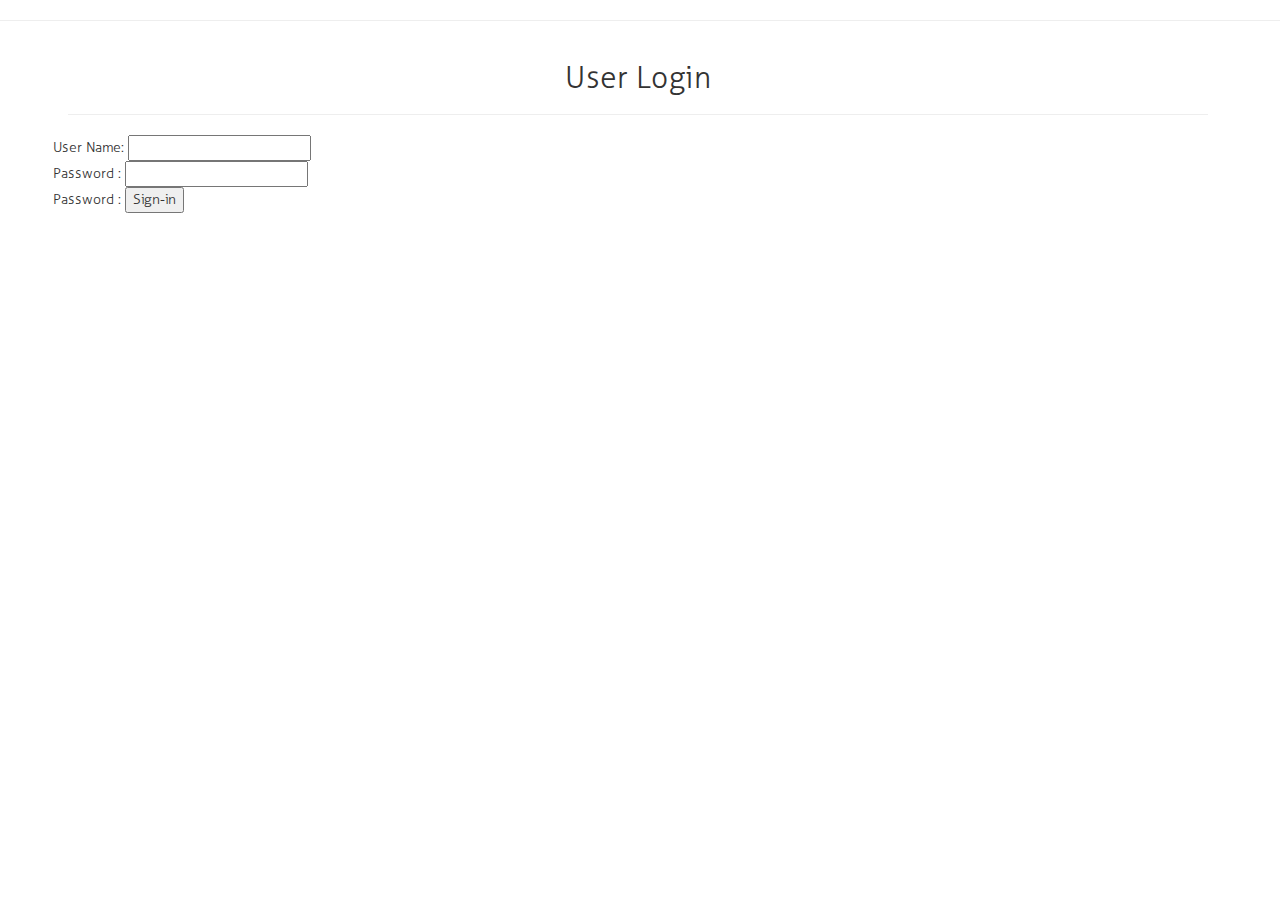
==== commit 2eeb00a2: "c1" ====
--- a/src/index.html
+++ b/src/index.html
@@ -28,29 +28,7 @@
     
     <script src="Scripts/restangular.min.js"></script>
 </head>
-<body >
-	<div class="container">
-	  <div class="row vdivide">
-	    <div class="col-sm-2 text-center">
-	    	<a href ="" >Starting Page</a>
-		</div>
-	    <div class="col-sm-1 text-center">
-	    	<a ng-click = "editRow(row)" >Users</a>
-		</div>
-		<div class="col-sm-1 text-center">
-	    	<a ng-click = "editRow(row)" >Projects</a>
-		</div>
-		<div class="col-sm-2 text-center">
-	    	<a href="#hardwareInventoryPage" >Hardware Inventory</a>
-		</div>
-		<div class="col-sm-2 text-center">
-	    	<a href="#addSetupPage" >Add Setup Details</a>
-		</div>
-		<div class="col-sm-2 text-center">
-	    	<a href="#projectsPage" >View Setup Details</a>
-		</div>
-	  </div>
-	</div>
+<body>
 	<hr>
 	<div ng-view class='mainbody'></div>
 </body>
